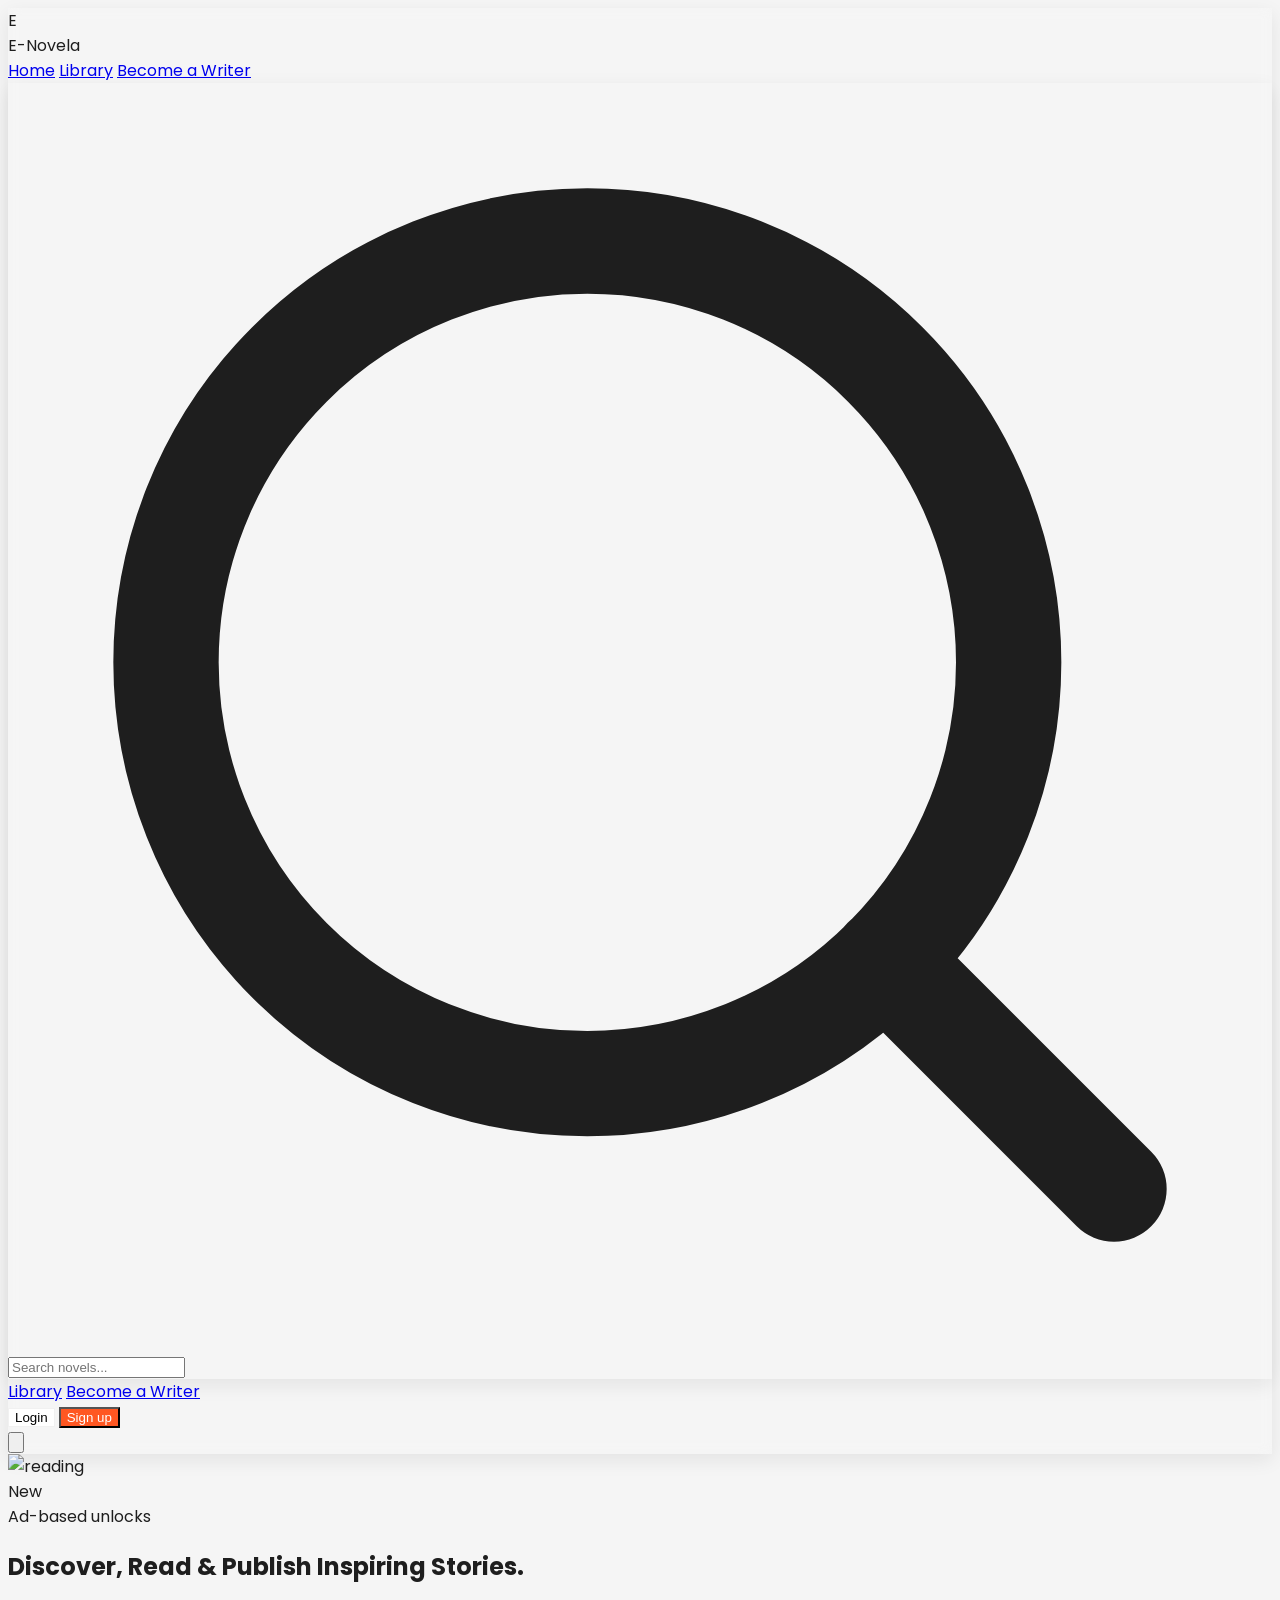
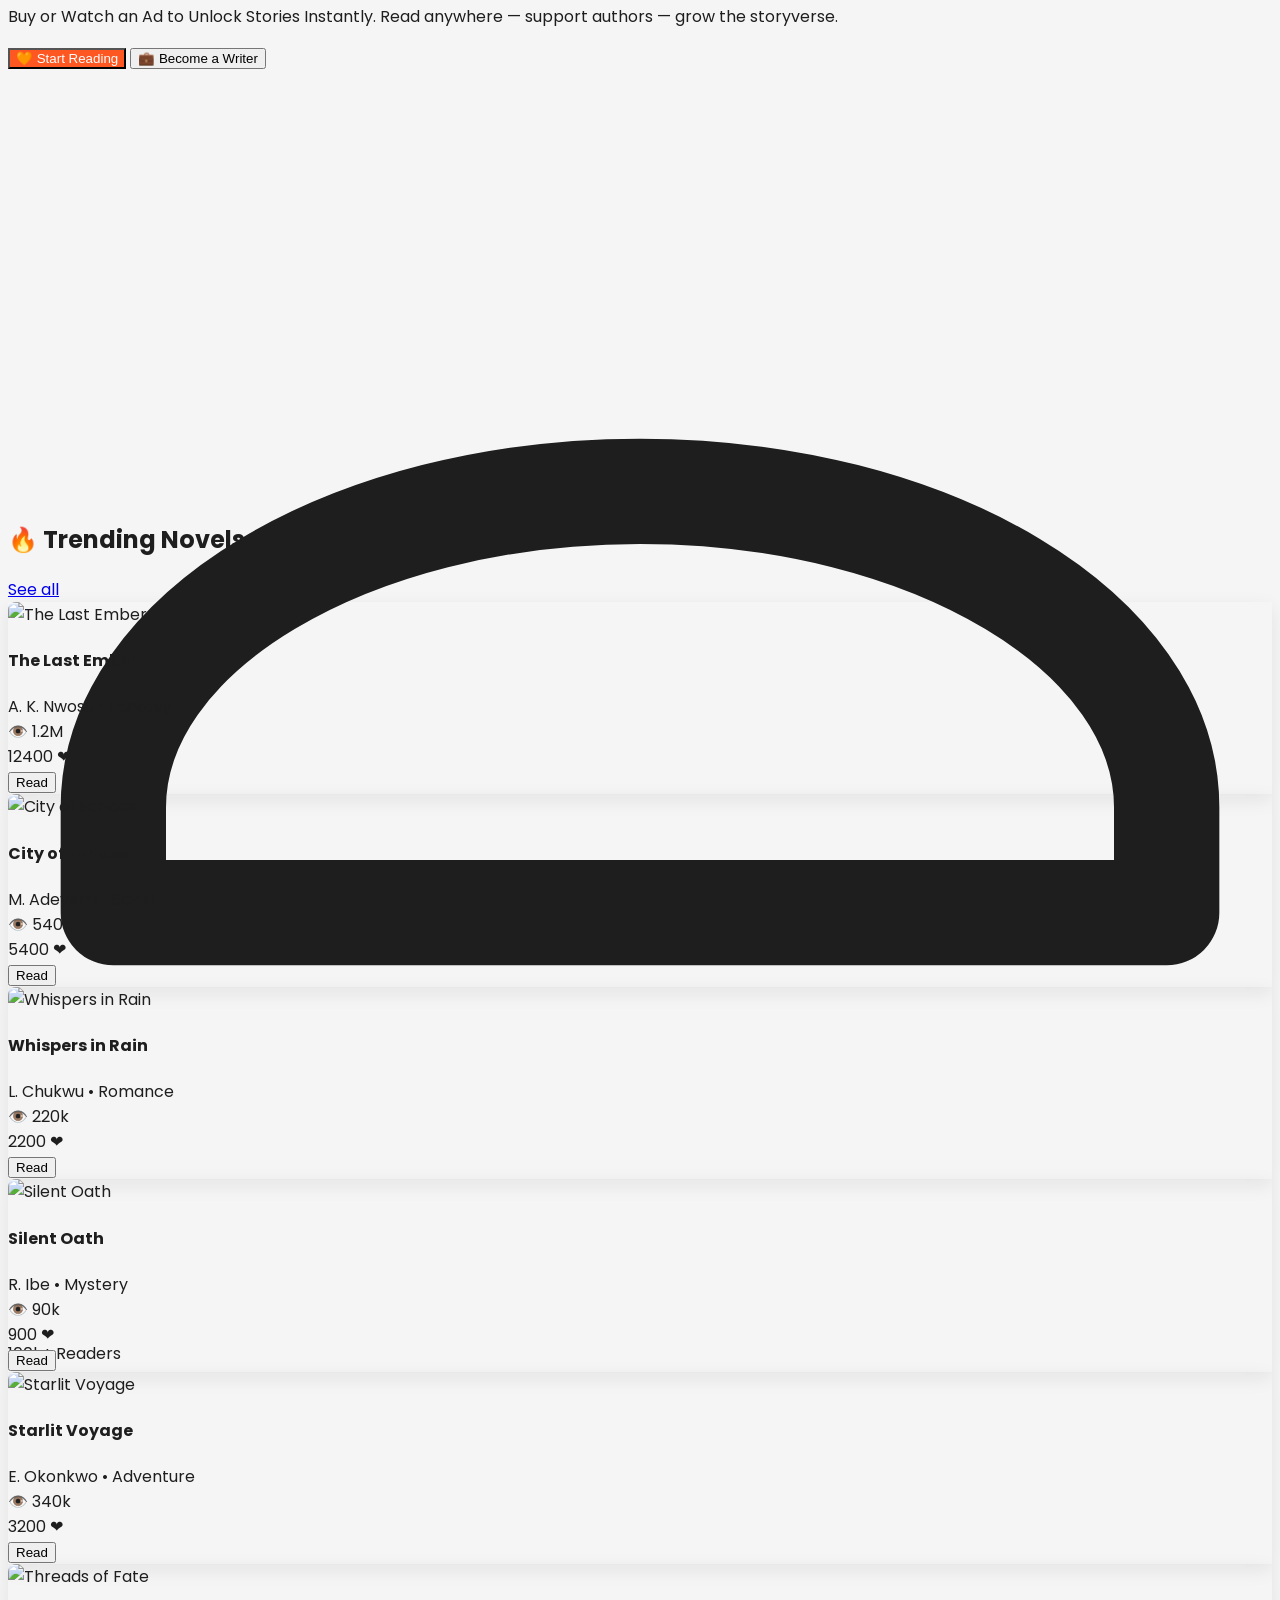
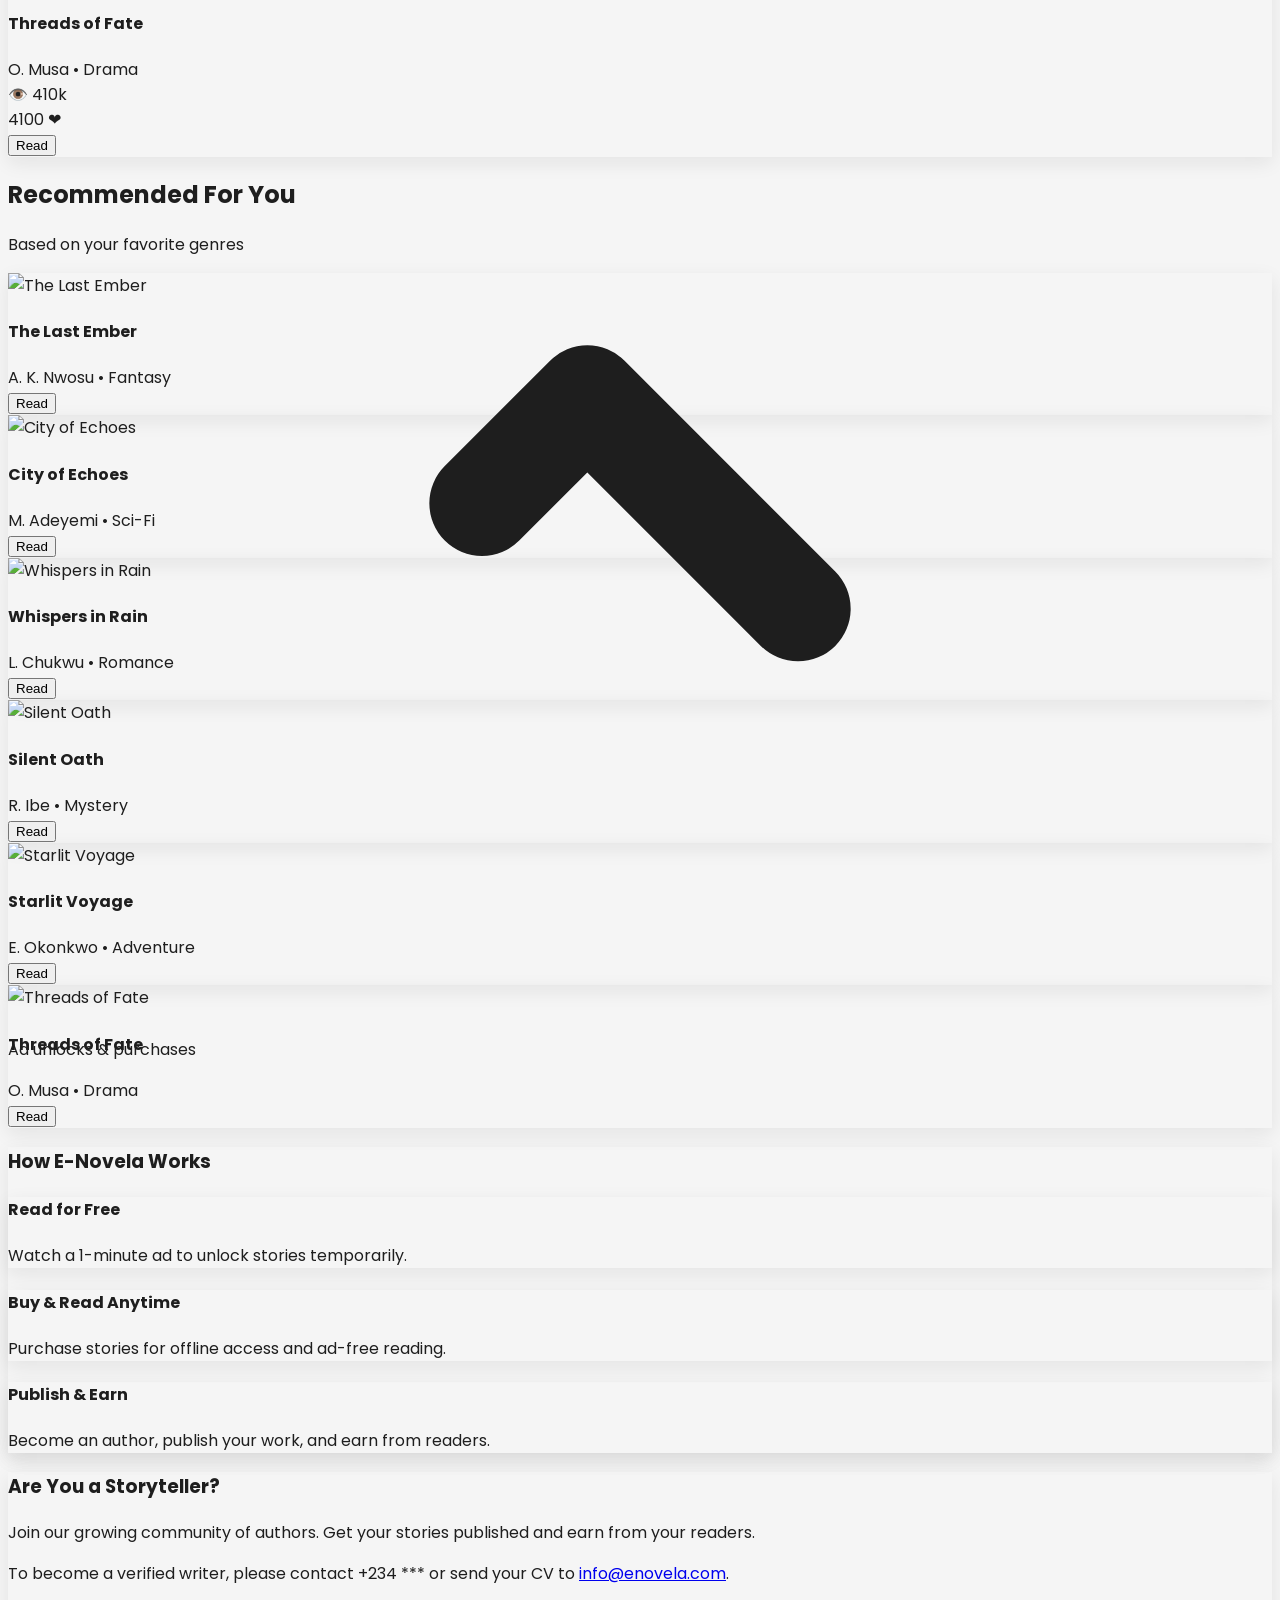
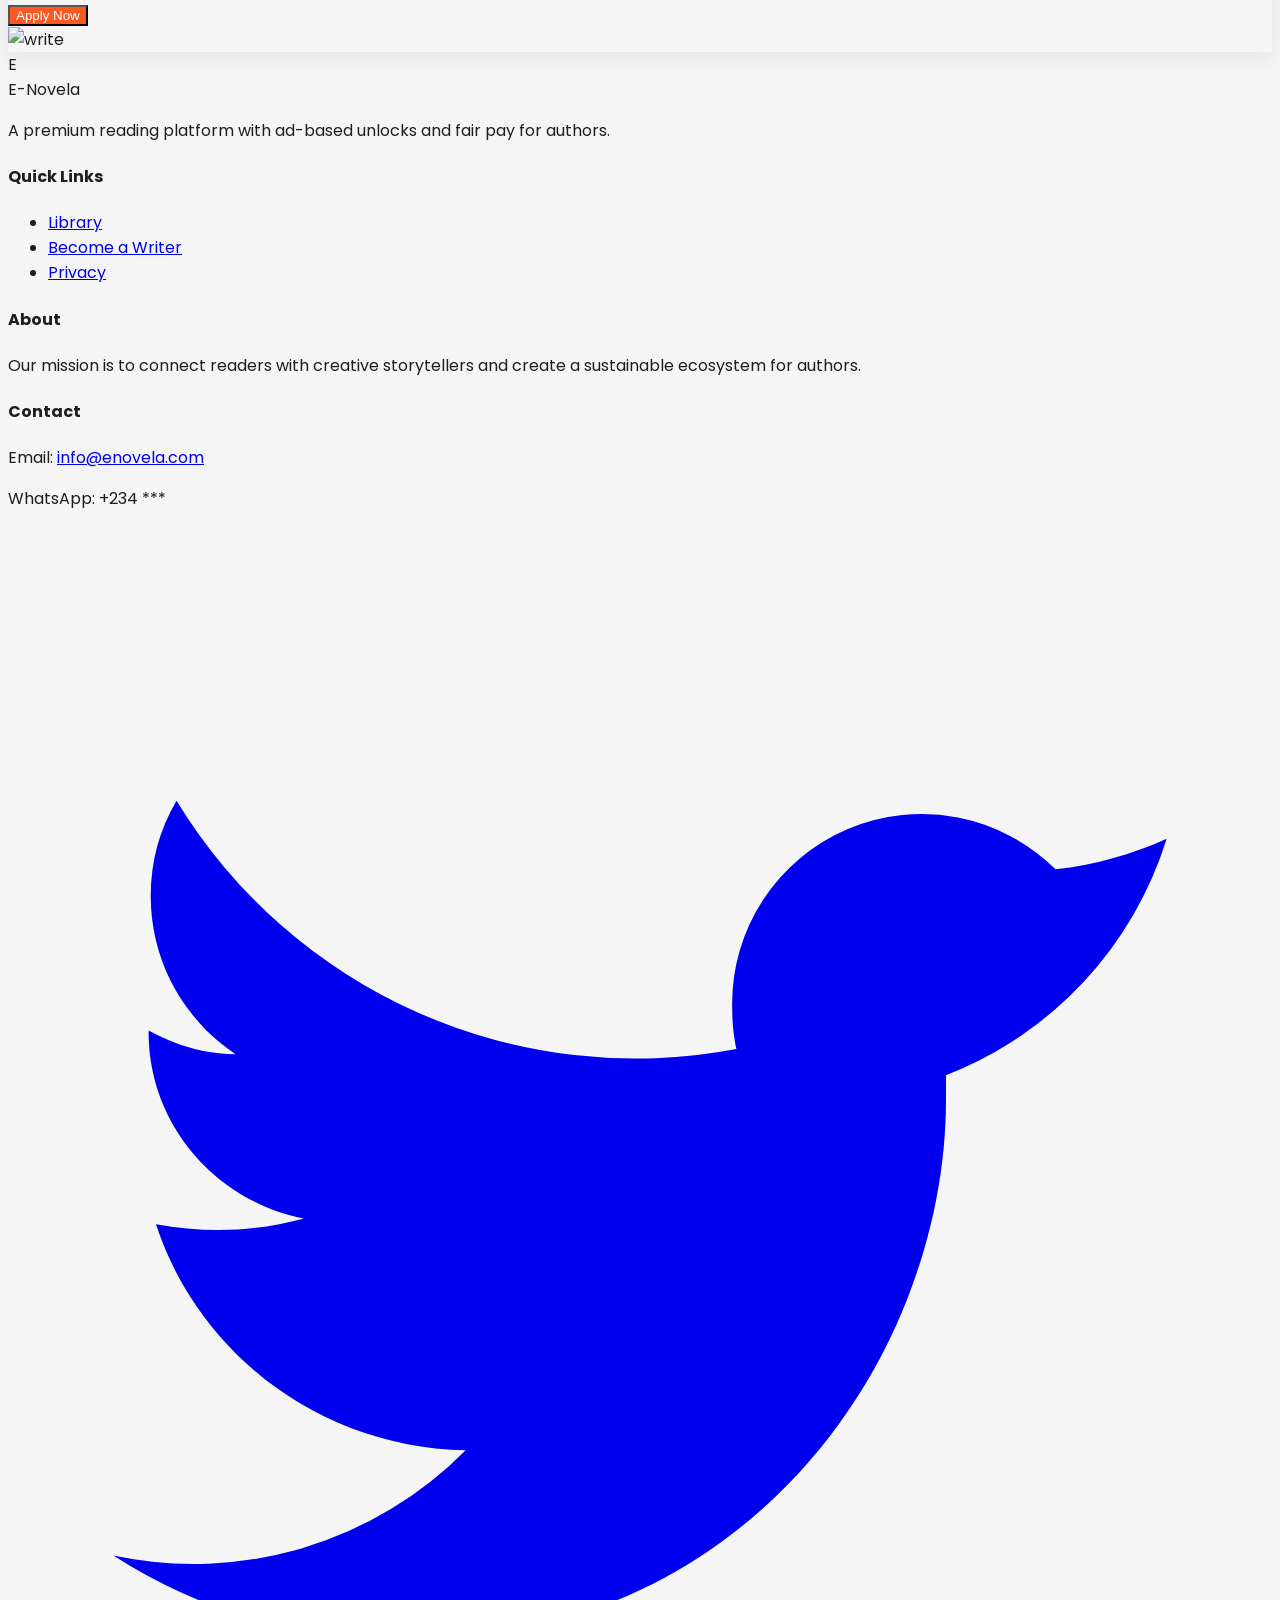
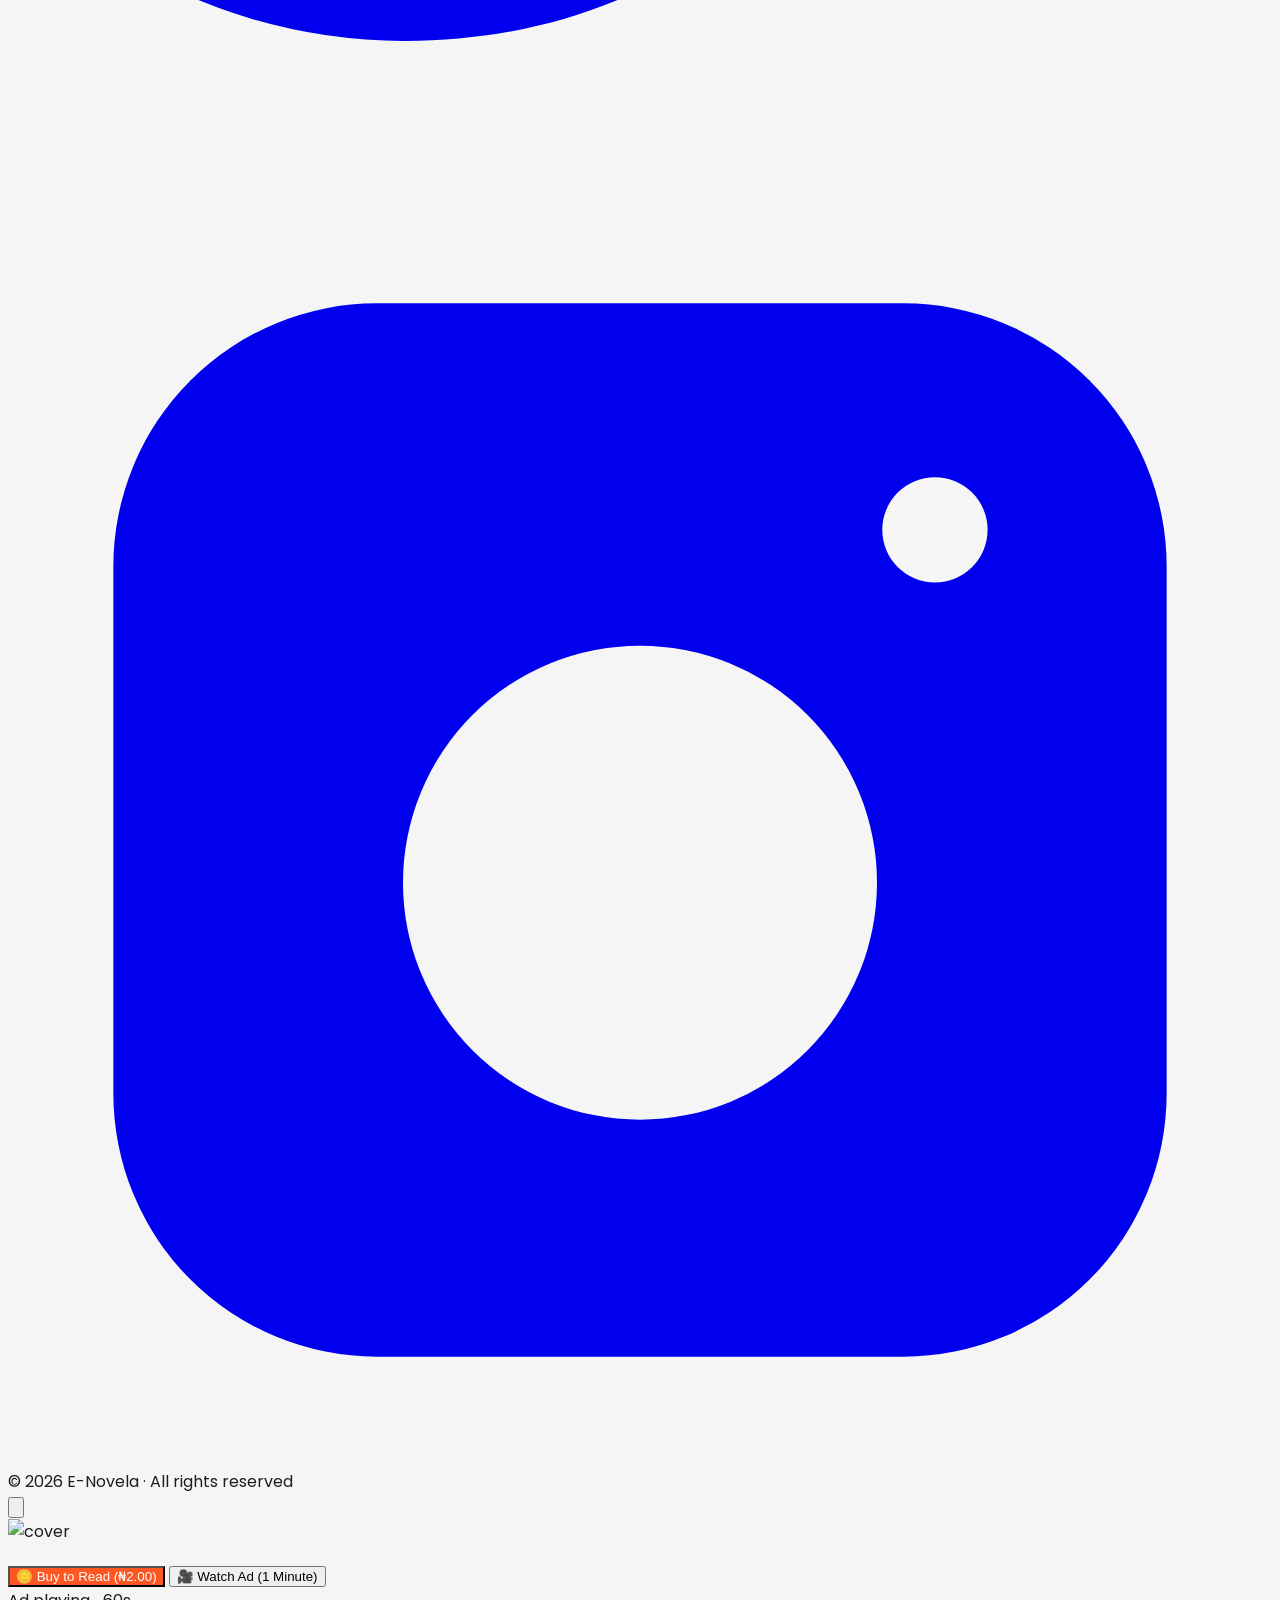
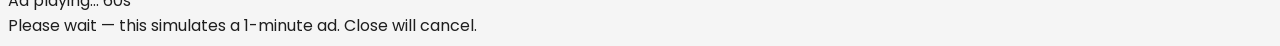
==== index.html @ 105d3e30 "Add files via upload" ====
<!doctype html>
<html lang="en">
<head>
  <meta charset="utf-8" />
  <meta name="viewport" content="width=device-width,initial-scale=1" />
  <title>E-Novela — Discover, Read & Publish Inspiring Stories</title>
  <link rel="stylesheet" href="styles.css">

  <!-- Google Fonts -->
  <link href="https://fonts.googleapis.com/css2?family=Poppins:wght@300;400;600;700&display=swap" rel="stylesheet">

  <!-- Tailwind CDN -->
  <script src="https://cdn.tailwindcss.com"></script>

</head>
<body class="antialiased">

  <!-- NAV -->
  <header class="fixed w-full z-40 top-0">
    <div class="max-w-7xl mx-auto px-4">
      <nav class="flex items-center justify-between py-4 nav-blur rounded-xl card-shadow px-4">
        <div class="flex items-center gap-3">
          <div class="flex items-center gap-2">
            <div class="w-10 h-10 rounded-md flex items-center justify-center bg-gradient-to-tr from-orange-400 to-orange-600 text-white font-bold">E</div>
            <div class="text-lg font-semibold">E-Novela</div>
          </div>
          <div class="hidden md:flex items-center ml-6 gap-4 text-sm text-slate-700">
            <a href="#home" class="hover:underline">Home</a>
            <a href="#library" class="hover:underline">Library</a>
            <a href="#become" class="hover:underline">Become a Writer</a>
          </div>
        </div>

        <div class="flex items-center gap-3">
          <!-- optional search -->
          <div class="hidden md:flex items-center gap-2 bg-white rounded-full px-3 py-1 border card-shadow">
            <svg xmlns="http://www.w3.org/2000/svg" class="h-4 w-4 text-slate-400" fill="none" viewBox="0 0 24 24" stroke="currentColor">
              <path stroke-linecap="round" stroke-linejoin="round" stroke-width="2" d="M21 21l-4.35-4.35M11 19a8 8 0 100-16 8 8 0 000 16z" />
            </svg>
            <input id="search" placeholder="Search novels..." class="outline-none text-sm" />
          </div>

          <div class="hidden md:flex items-center gap-3">
            <a href="#library" class="text-sm text-slate-600 hover:text-slate-800">Library</a>
            <a href="#become" class="text-sm text-slate-600 hover:text-slate-800">Become a Writer</a>
          </div>

          <div class="flex items-center gap-2">
            <button id="loginBtn" class="px-4 py-2 rounded-full btn-outline text-sm hidden md:inline">Login</button>
            <button id="signupBtn" class="px-4 py-2 rounded-full btn-primary text-sm">Sign up</button>
          </div>

          <!-- mobile menu -->
          <button id="mobileMenuBtn" class="md:hidden p-2">
            <svg xmlns="http://www.w3.org/2000/svg" class="h-6 w-6 text-slate-700" fill="none" viewBox="0 0 24 24" stroke="currentColor">
              <path stroke-linecap="round" stroke-linejoin="round" stroke-width="2" d="M4 8h16M4 16h16" />
            </svg>
          </button>
        </div>
      </nav>
    </div>
  </header>

  <main id="home" class="pt-28">

    <!-- HERO -->
    <section class="hero-height relative overflow-hidden">
      <div class="absolute inset-0">
        <img src="https://images.unsplash.com/photo-1524995997946-a1c2e315a42f?q=80&w=1800&auto=format&fit=crop&ixlib=rb-4.0.3&s=2b0c69e85348d6f8d75b1b2b0adbb6f9" alt="reading" class="w-full h-full object-cover brightness-75" />
      </div>

      <div class="relative z-10 max-w-7xl mx-auto px-6 h-full flex items-center">
        <div class="max-w-3xl text-white">
          <div class="inline-flex items-center gap-3 bg-white/10 px-3 py-1 rounded-full mb-4">
            <span class="text-sm">New</span>
            <div class="h-1 w-1 bg-white rounded-full"></div>
            <span class="text-sm">Ad-based unlocks</span>
          </div>

          <h1 class="text-3xl md:text-5xl font-extrabold leading-tight">Discover, Read & Publish Inspiring Stories.</h1>
          <p class="mt-4 text-lg max-w-xl">Buy or Watch an Ad to Unlock Stories Instantly. Read anywhere — support authors — grow the storyverse.</p>

          <div class="mt-6 flex gap-3 flex-wrap">
            <button id="startReading" class="px-5 py-3 rounded-full btn-primary text-sm shadow hover:scale-[1.02] transition">🧡 Start Reading</button>
            <button onclick="location.href='#become'" class="px-5 py-3 rounded-full border border-white/20 text-sm hover-purple transition">💼 Become a Writer</button>
          </div>

          <div class="mt-6 grid grid-cols-2 gap-3 text-sm">
            <div class="flex items-center gap-2"><svg xmlns="http://www.w3.org/2000/svg" class="h-5 w-5" fill="none" viewBox="0 0 24 24" stroke="currentColor"><path stroke-linecap="round" stroke-linejoin="round" stroke-width="2" d="M12 8c5.523 0 10 2.686 10 6v2H2v-2c0-3.314 4.477-6 10-6z" /></svg> 100k+ Readers</div>
            <div class="flex items-center gap-2"><svg xmlns="http://www.w3.org/2000/svg" class="h-5 w-5" fill="none" viewBox="0 0 24 24" stroke="currentColor"><path stroke-linecap="round" stroke-linejoin="round" stroke-width="2" d="M9 14l2-2 4 4" /></svg> Ad unlocks & purchases</div>
          </div>
        </div>
      </div>
    </section>

    <!-- TRENDING -->
    <section id="library" class="max-w-7xl mx-auto px-6 mt-12">
      <div class="flex items-center justify-between mb-4">
        <h2 class="text-xl font-semibold">🔥 Trending Novels</h2>
        <a href="#library" class="text-sm text-slate-600">See all</a>
      </div>

      <div id="trendingRow" class="flex gap-4 overflow-x-auto thin-scroll py-2">
        <!-- cards injected by JS -->
      </div>
    </section>

    <!-- RECOMMENDED -->
    <section class="max-w-7xl mx-auto px-6 mt-12">
      <div class="flex items-center justify-between mb-4">
        <h2 class="text-xl font-semibold">Recommended For You</h2>
        <p class="text-sm text-slate-500">Based on your favorite genres</p>
      </div>

      <div id="recommendedGrid" class="grid grid-cols-1 sm:grid-cols-2 md:grid-cols-3 gap-6">
        <!-- injected by JS -->
      </div>
    </section>

    <!-- HOW IT WORKS -->
    <section class="max-w-7xl mx-auto px-6 mt-12">
      <div class="bg-white rounded-2xl p-6 card-shadow">
        <h3 class="text-2xl font-semibold">How E-Novela Works</h3>
        <div class="mt-6 grid grid-cols-1 md:grid-cols-3 gap-4">
          <div class="p-4 rounded-xl border card-shadow">
            <h4 class="font-semibold">Read for Free</h4>
            <p class="text-sm mt-2">Watch a 1-minute ad to unlock stories temporarily.</p>
          </div>
          <div class="p-4 rounded-xl border card-shadow">
            <h4 class="font-semibold">Buy & Read Anytime</h4>
            <p class="text-sm mt-2">Purchase stories for offline access and ad-free reading.</p>
          </div>
          <div class="p-4 rounded-xl border card-shadow">
            <h4 class="font-semibold">Publish & Earn</h4>
            <p class="text-sm mt-2">Become an author, publish your work, and earn from readers.</p>
          </div>
        </div>
      </div>
    </section>

    <!-- BECOME A WRITER -->
    <section id="become" class="max-w-7xl mx-auto px-6 mt-12 mb-16">
      <div class="bg-gradient-to-r from-white to-white rounded-2xl p-6 card-shadow flex flex-col md:flex-row items-center gap-6 justify-between">
        <div class="max-w-xl">
          <h3 class="text-2xl font-semibold">Are You a Storyteller?</h3>
          <p class="mt-3 text-slate-600">Join our growing community of authors. Get your stories published and earn from your readers.</p>
          <p class="mt-3 text-sm text-slate-500">To become a verified writer, please contact +234 *** or send your CV to <a href="mailto:info@enovela.com" class="text-slate-700 underline">info@enovela.com</a>.</p>
          <div class="mt-4">
            <button id="applyNow" class="px-5 py-3 rounded-full btn-primary">Apply Now</button>
          </div>
        </div>

        <div class="w-full md:w-1/3">
          <img src="https://images.unsplash.com/photo-1519681393784-d120267933ba?q=80&w=800&auto=format&fit=crop&ixlib=rb-4.0.3&s=03f52bd9a5f0f4cfa3d5e0b4ee3a3fbe" alt="write" class="w-full rounded-xl object-cover h-48"/>
        </div>
      </div>
    </section>

  </main>

  <!-- FOOTER -->
  <footer class="bg-[var(--dark)] text-white">
    <div class="max-w-7xl mx-auto px-6 py-10 grid grid-cols-1 md:grid-cols-4 gap-6">
      <div>
        <div class="flex items-center gap-3 mb-3">
          <div class="w-10 h-10 rounded-md flex items-center justify-center bg-gradient-to-tr from-orange-400 to-orange-600 text-white font-bold">E</div>
          <div class="text-lg font-semibold">E-Novela</div>
        </div>
        <p class="text-sm text-slate-300">A premium reading platform with ad-based unlocks and fair pay for authors.</p>
      </div>

      <div>
        <h4 class="font-semibold mb-2">Quick Links</h4>
        <ul class="text-sm text-slate-300 space-y-1">
          <li><a href="#library" class="hover:underline">Library</a></li>
          <li><a href="#become" class="hover:underline">Become a Writer</a></li>
          <li><a href="#" class="hover:underline">Privacy</a></li>
        </ul>
      </div>

      <div>
        <h4 class="font-semibold mb-2">About</h4>
        <p class="text-sm text-slate-300">Our mission is to connect readers with creative storytellers and create a sustainable ecosystem for authors.</p>
      </div>

      <div>
        <h4 class="font-semibold mb-2">Contact</h4>
        <p class="text-sm text-slate-300">Email: <a href="mailto:info@enovela.com" class="underline">info@enovela.com</a></p>
        <p class="text-sm text-slate-300 mt-2">WhatsApp: +234 ***</p>
        <div class="mt-3 flex gap-3">
          <a class="p-2 rounded-md bg-white/10" href="#" title="Twitter">
            <svg xmlns="http://www.w3.org/2000/svg" class="h-4 w-4" viewBox="0 0 24 24" fill="currentColor"><path d="M22 5.92c-.66.3-1.37.5-2.11.58a3.6 3.6 0 0 0-6.14 2.6c0 .28.02.55.08.81A10.2 10.2 0 0 1 3.2 5.2a3.55 3.55 0 0 0-.49 1.81c0 1.25.64 2.35 1.61 3-.6 0-1.16-.18-1.65-.45v.04c0 1.74 1.27 3.2 2.95 3.53-.52.14-1.06.22-1.62.22-.4 0-.8-.04-1.19-.11.8 2.45 3.12 4.24 5.88 4.29A7.27 7.27 0 0 1 2 19.53a10.2 10.2 0 0 0 5.53 1.62c6.64 0 10.28-5.5 10.28-10.27v-.47A7.07 7.07 0 0 0 22 5.92z"/></svg>
          </a>
          <a class="p-2 rounded-md bg-white/10" href="#" title="Instagram">
            <svg xmlns="http://www.w3.org/2000/svg" class="h-4 w-4" viewBox="0 0 24 24" fill="currentColor"><path d="M7 2h10a5 5 0 0 1 5 5v10a5 5 0 0 1-5 5H7a5 5 0 0 1-5-5V7a5 5 0 0 1 5-5zm5 6.5A4.5 4.5 0 1 0 16.5 13 4.5 4.5 0 0 0 12 8.5zm5.6-3.2a1 1 0 1 0 1 1 1 1 0 0 0-1-1z"/></svg>
          </a>
        </div>
      </div>
    </div>

    <div class="border-t border-white/10 py-4 text-center text-sm text-slate-400">© <span id="year"></span> E-Novela · All rights reserved</div>
  </footer>

  <!-- BOOK MODAL -->
  <div id="bookModal" class="fixed inset-0 hidden z-50 items-center justify-center bg-black/50">
    <div class="bg-white rounded-2xl w-full max-w-2xl p-6 relative">
      <button id="closeModal" class="absolute right-4 top-4 p-2 rounded-md hover:bg-slate-100">
        <svg xmlns="http://www.w3.org/2000/svg" class="h-5 w-5 text-slate-600" viewBox="0 0 20 20" fill="currentColor"><path fill-rule="evenodd" d="M10 8.586L4.293 2.879 2.879 4.293 8.586 10l-5.707 5.707 1.414 1.414L10 11.414l5.707 5.707 1.414-1.414L11.414 10l5.707-5.707-1.414-1.414L10 8.586z" clip-rule="evenodd"/></svg>
      </button>

      <div class="flex gap-6 items-start">
        <img id="modalCover" src="" alt="cover" class="w-36 h-52 rounded-lg object-cover shadow" />
        <div class="flex-1">
          <h3 id="modalTitle" class="text-xl font-semibold"></h3>
          <p id="modalAuthor" class="text-sm text-slate-500 mt-1"></p>

          <div class="mt-4 flex gap-3">
            <button id="buyBtn" class="px-4 py-2 rounded-full btn-primary">🪙 Buy to Read (₦2.00)</button>
            <button id="watchBtn" class="px-4 py-2 rounded-full border hover:scale-[1.02]">🎥 Watch Ad (1 Minute)</button>
          </div>

          <div id="modalStatus" class="mt-4 text-sm text-slate-600"></div>

          <!-- ad simulator -->
          <div id="adSimulator" class="mt-4 hidden">
            <div class="text-sm mb-2">Ad playing... <span id="adSeconds">60</span>s</div>
            <div class="w-full bg-slate-100 rounded-full h-3 overflow-hidden">
              <div id="adProgress" class="h-3 rounded-full" style="background: linear-gradient(90deg,var(--orange),var(--purple)); width: 0%"></div>
            </div>
            <div class="mt-3 text-sm text-slate-500">Please wait — this simulates a 1-minute ad. Close will cancel.</div>
          </div>

        </div>
      </div>
    </div>
  </div>

  <!-- TOAST -->
  <div id="toast" class="fixed bottom-6 right-6 hidden bg-white rounded-lg px-4 py-3 card-shadow">
    <div id="toastMsg" class="text-sm"></div>
  </div>

<script>
  // ---------- sample book data ----------
  const books = [
    { id: 'b1', title: 'The Last Ember', author: 'A. K. Nwosu', genre: 'Fantasy', views: '1.2M', likes: 12400, cover: 'https://images.unsplash.com/photo-1529336953124-7463b36f9f63?q=80&w=800&auto=format&fit=crop&ixlib=rb-4.0.3&s=2f7f4f6e9d2f7b2f733f0a4fd3f5c6b3' },
    { id: 'b2', title: 'City of Echoes', author: 'M. Adeyemi', genre: 'Sci-Fi', views: '540k', likes: 5400, cover: 'https://images.unsplash.com/photo-1512820790803-83ca734da794?q=80&w=800&auto=format&fit=crop&ixlib=rb-4.0.3&s=3f1bd2dd9a4b8b4dffb7c9d265b2b8a2' },
    { id: 'b3', title: 'Whispers in Rain', author: 'L. Chukwu', genre: 'Romance', views: '220k', likes: 2200, cover: 'https://images.unsplash.com/photo-1517976487492-5750f3195933?q=80&w=800&auto=format&fit=crop&ixlib=rb-4.0.3&s=7a24f3f4c2b4b3f7b4a4a2f4f6f2a5b6' },
    { id: 'b4', title: 'Silent Oath', author: 'R. Ibe', genre: 'Mystery', views: '90k', likes: 900, cover: 'https://images.unsplash.com/photo-1507842217343-583bb7270b66?q=80&w=800&auto=format&fit=crop&ixlib=rb-4.0.3&s=8b4d4f6f6d4e4c3b4a2a1b0a4d3c2b1' },
    { id: 'b5', title: 'Starlit Voyage', author: 'E. Okonkwo', genre: 'Adventure', views: '340k', likes: 3200, cover: 'https://images.unsplash.com/photo-1473186505569-9c61870c11f9?q=80&w=800&auto=format&fit=crop&ixlib=rb-4.0.3&s=6c2d2f6a3e2f4b3a6b5c4d3e2f1a0b9c' },
    { id: 'b6', title: 'Threads of Fate', author: 'O. Musa', genre: 'Drama', views: '410k', likes: 4100, cover: 'https://images.unsplash.com/photo-1520975914461-3a1a2f2d7d0d?q=80&w=800&auto=format&fit=crop&ixlib=rb-4.0.3&s=4b7c6d5e3f2a1b0c9e8d7c6b5a4c3e2' }
  ];

  // ---------- utilities ----------
  function el(id){ return document.getElementById(id) }
  function showToast(msg, timeout=3000){
    const t = el('toast'), m = el('toastMsg');
    m.textContent = msg; t.classList.remove('hidden');
    setTimeout(()=> t.classList.add('hidden'), timeout);
  }

  // ---------- render UI ----------
  function createBookCard(book){
    const card = document.createElement('div');
    card.className = 'min-w-[240px] bg-white rounded-2xl p-3 card-shadow flex gap-3 items-start hover:scale-[1.02] transition';
    card.innerHTML = `
      <img class="book-cover shadow-sm" src="${book.cover}" alt="${book.title}">
      <div class="flex-1">
        <div class="flex items-start justify-between">
          <div>
            <h4 class="font-semibold">${book.title}</h4>
            <div class="text-xs text-slate-500">${book.author} • ${book.genre}</div>
          </div>
          <div class="text-right text-xs text-slate-500">
            <div>👁️ ${book.views}</div>
            <div class="mt-2">${book.likes} ❤</div>
          </div>
        </div>

        <div class="mt-3 flex items-center gap-2">
          <button data-id="${book.id}" class="readBtn px-3 py-1 rounded-full border text-sm hover:bg-[var(--purple)] hover:text-white transition">Read</button>
          <div id="status-${book.id}" class="text-sm text-slate-500"></div>
        </div>
      </div>
    `;
    return card;
  }

  function createGridCard(book){
    const card = document.createElement('div');
    card.className = 'bg-white rounded-2xl p-4 card-shadow hover:shadow-xl transition';
    card.innerHTML = `
      <div class="flex gap-4">
        <img class="w-20 h-28 rounded-lg object-cover" src="${book.cover}" alt="${book.title}">
        <div class="flex-1">
          <h4 class="font-semibold leading-tight">${book.title}</h4>
          <div class="text-sm text-slate-500 mt-1">${book.author} • ${book.genre}</div>
          <div class="mt-3 flex items-center gap-3">
            <button data-id="${book.id}" class="readBtnSmall px-3 py-1 rounded-full border text-sm hover:bg-[var(--purple)] hover:text-white transition">Read</button>
            <div id="status-grid-${book.id}" class="text-sm text-slate-500"></div>
          </div>
        </div>
      </div>
    `;
    return card;
  }

  function renderBooks(){
    const trending = el('trendingRow');
    trending.innerHTML = '';
    books.slice(0,6).forEach(b => trending.appendChild(createBookCard(b)));

    const grid = el('recommendedGrid');
    grid.innerHTML = '';
    books.slice(0,6).forEach(b => grid.appendChild(createGridCard(b)));

    // attach event listeners
    document.querySelectorAll('.readBtn').forEach(btn => {
      btn.addEventListener('click', ()=> openBookModal(btn.dataset.id));
    });
    document.querySelectorAll('.readBtnSmall').forEach(btn => {
      btn.addEventListener('click', ()=> openBookModal(btn.dataset.id));
    });

    updateAllStatuses();
  }

  // ---------- localStorage unlock logic ----------
  const STORAGE_KEY = 'enovela_unlocked_books';
  function getUnlocked(){
    try{
      const raw = localStorage.getItem(STORAGE_KEY);
      if(!raw) return {};
      return JSON.parse(raw);
    }catch(e){ return {}; }
  }
  function saveUnlocked(obj){
    localStorage.setItem(STORAGE_KEY, JSON.stringify(obj));
  }
  function unlockBook(id, durationSeconds = 3600){
    const map = getUnlocked();
    const expiresAt = Date.now() + durationSeconds*1000;
    map[id] = { unlockedAt: Date.now(), expiresAt };
    saveUnlocked(map);
    updateAllStatuses();
  }
  function isUnlocked(id){
    const map = getUnlocked();
    if(!map[id]) return false;
    if(Date.now() > map[id].expiresAt){
      // expired, remove
      delete map[id]; saveUnlocked(map); return false;
    }
    return true;
  }
  function timeLeft(id){
    const map = getUnlocked();
    if(!map[id]) return 0;
    return Math.max(0, Math.round((map[id].expiresAt - Date.now())/1000));
  }

  function updateStatusFor(id){
    const s = isUnlocked(id);
    const statusEl = el('status-'+id);
    const statusGrid = el('status-grid-'+id);
    const modalStatus = el('modalStatus');

    if(statusEl) statusEl.innerHTML = s ? `<span class="text-xs text-[var(--green)] font-medium">Unlocked · ${formatSeconds(timeLeft(id))} left</span>` : '';
    if(statusGrid) statusGrid.innerHTML = s ? `<span class="text-xs text-[var(--green)] font-medium">Unlocked · ${formatSeconds(timeLeft(id))} left</span>` : '';
    if(modalStatus && modalStatus.dataset && modalStatus.dataset.for === id){
      modalStatus.innerHTML = s ? `<span class="text-sm text-[var(--green)]">✅ Book unlocked · ${formatSeconds(timeLeft(id))} left</span>` : '';
    }
  }
  function updateAllStatuses(){
    books.forEach(b => updateStatusFor(b.id));
  }
  function formatSeconds(sec){
    if(sec <= 0) return 'expired';
    const h = Math.floor(sec/3600), m = Math.floor((sec%3600)/60), s = sec%60;
    if(h>0) return `${h}h ${m}m`;
    if(m>0) return `${m}m ${s}s`;
    return `${s}s`;
  }

  // ---------- modal & ad logic ----------
  let activeBookId = null;
  let adInterval = null;
  function openBookModal(bookId){
    activeBookId = bookId;
    const book = books.find(b => b.id === bookId);
    if(!book) return;

    el('modalCover').src = book.cover;
    el('modalTitle').textContent = book.title;
    el('modalAuthor').textContent = 'By ' + book.author;
    el('modalStatus').dataset.for = bookId;
    el('modalStatus').textContent = '';

    // show buy/watch buttons
    el('buyBtn').disabled = false;
    el('watchBtn').disabled = false;
    el('adSimulator').classList.add('hidden');

    el('bookModal').classList.remove('hidden');
  }

  function closeBookModal(){
    el('bookModal').classList.add('hidden');
    stopAd();
  }

  el('closeModal').addEventListener('click', closeBookModal);
  el('bookModal').addEventListener('click', (e)=>{
    if(e.target === el('bookModal')) closeBookModal();
  });

  // BUY (simulate immediate purchase)
  el('buyBtn').addEventListener('click', ()=>{
    if(!activeBookId) return;
    // simulate purchase flow
    unlockBook(activeBookId, 24*3600); // buy -> unlock for 24 hours
    el('modalStatus').innerHTML = `<span class="text-[var(--green)]">✅ Purchased! Book unlocked for 24 hours.</span>`;
    showToast('Purchase successful — book unlocked for 24 hours');
    updateAllStatuses();
  });

  // WATCH AD
  el('watchBtn').addEventListener('click', ()=>{
    if(!activeBookId) return;
    startAd(60);
  });

  function startAd(seconds){
    el('adSimulator').classList.remove('hidden');
    el('adSeconds').textContent = seconds;
    el('adProgress').style.width = '0%';

    let left = seconds;
    const total = seconds;

    // disable buttons while ad is playing
    el('buyBtn').disabled = true;
    el('watchBtn').disabled = true;

    adInterval = setInterval(()=>{
      left--;
      const pct = Math.round(((total-left)/total)*100);
      el('adSeconds').textContent = left;
      el('adProgress').style.width = pct + '%';
      if(left <= 0){
        stopAd(true);
      }
    }, 1000);
  }

  function stopAd(completed = false){
    if(adInterval) { clearInterval(adInterval); adInterval = null; }
    el('adSimulator').classList.add('hidden');
    el('buyBtn').disabled = false;
    el('watchBtn').disabled = false;

    if(completed && activeBookId){
      unlockBook(activeBookId, 3600); // unlocked for 1 hour
      el('modalStatus').innerHTML = `<span class="text-[var(--green)]">✅ Ad watched! Book unlocked for 1 hour.</span>`;
      showToast('Ad watched — book unlocked for 1 hour');
      updateAllStatuses();
    }
  }

  // check expirations every 10s
  setInterval(updateAllStatuses, 10 * 1000);

  // ---------- startup ----------
  document.addEventListener('DOMContentLoaded', ()=>{
    renderBooks();
    el('year').textContent = new Date().getFullYear();

    // startReading -> smooth scroll to library
    el('startReading').addEventListener('click', ()=> document.querySelector('#library').scrollIntoView({behavior:'smooth'}));
    el('applyNow').addEventListener('click', ()=> {
      // simple modal simulation: open writer info (we already show contact in the section)
      showToast('Open your email client to apply: info@enovela.com');
      window.location.href = 'mailto:info@enovela.com';
    });

    // mobile menu button - simple
    el('mobileMenuBtn').addEventListener('click', ()=>{
      alert('Mobile menu — add navigation links here.');
    });

    // basic search hook (non-functional placeholder)
    el('search').addEventListener('input', (e)=>{
      const q = e.target.value.toLowerCase();
      // simple filter for demo
      document.querySelectorAll('#recommendedGrid > div, #trendingRow > div').forEach(card=>{
        card.style.display = (q === '' || card.innerText.toLowerCase().includes(q)) ? '' : 'none';
      });
    });

    // If a book is unlocked and user clicks Read while unlocked => open "reader" (simulate)
    document.body.addEventListener('click', (ev) => {
      const target = ev.target;
      if(target.matches('.readBtn, .readBtnSmall')){
        const id = target.dataset.id;
        if(isUnlocked(id)){
          // open reader simulation
          showToast('Opening reader — enjoy!');
          // Here you would route to the reader page; we'll simulate by opening a simple overlay
          openReaderPreview(id);
        }
      }
    });

  });

  // ---------- reader preview (simple) ----------
  function openReaderPreview(id){
    const book = books.find(b => b.id === id);
    if(!book) return;
    const reader = document.createElement('div');
    reader.className = 'fixed inset-0 z-60 bg-black/70 flex items-center justify-center p-6';
    reader.innerHTML = `
      <div class="bg-white w-full max-w-3xl p-6 rounded-xl relative">
        <button id="closeReader" class="absolute right-4 top-4 p-2">Close</button>
        <h2 class="text-xl font-semibold">${book.title}</h2>
        <p class="text-sm text-slate-500">By ${book.author} · <span class="text-[var(--green)]">Unlocked · ${formatSeconds(timeLeft(id))} left</span></p>
        <div class="mt-4 text-slate-700">
          <p><em>Reader preview — replace with your full reader UI.</em></p>
          <div class="mt-4 border rounded p-4 text-sm h-60 overflow-auto">Lorem ipsum dolor sit amet, consectetur adipiscing elit. Cras non placerat mi. Etiam non tellus sed magna facilisis aliquam. Suspendisse potenti. (This is a demo reading area.)</div>
        </div>
      </div>
    `;
    document.body.appendChild(reader);
    reader.querySelector('#closeReader').addEventListener('click', ()=> reader.remove());
  }
</script>

</body>
</html>
---- styles.css ----
:root{
      --orange: #FF5722;
      --dark: #1E1E1E;
      --light: #F5F5F5;
      --green: #4CAF50;
      --purple: #673AB7;
    }
    body { font-family: 'Poppins', system-ui, -apple-system, 'Segoe UI', Roboto, 'Helvetica Neue', Arial; background: var(--light); color: var(--dark); }
    .card-shadow { box-shadow: 0 6px 18px rgba(30,30,30,0.08); }
    .hover-purple:hover { background: var(--purple) !important; }
    .btn-primary { background: var(--orange); color: white; }
    .btn-primary:hover { background: #e64a16; }
    .btn-outline { border: 1px solid rgba(30,30,30,0.06); background: white; }
    .accent-green { color: var(--green); }
    .nav-blur { backdrop-filter: blur(6px); background: rgba(255,255,255,0.02); }
    /* small UI tweaks */
    .book-cover { min-width: 110px; height: 154px; object-fit: cover; border-radius: 8px; }
    @media (min-width: 768px){
      .hero-height { height: 72vh; }
    }
    @media (max-width: 767px){
      .hero-height { height: 58vh; }
    }
    /* thin scrollbar for horizontal carousels */
    .thin-scroll { scrollbar-width: thin; -ms-overflow-style: none; }
    .thin-scroll::-webkit-scrollbar { height: 8px; }
    .thin-scroll::-webkit-scrollbar-thumb { background: rgba(0,0,0,0.12); border-radius: 999px; }
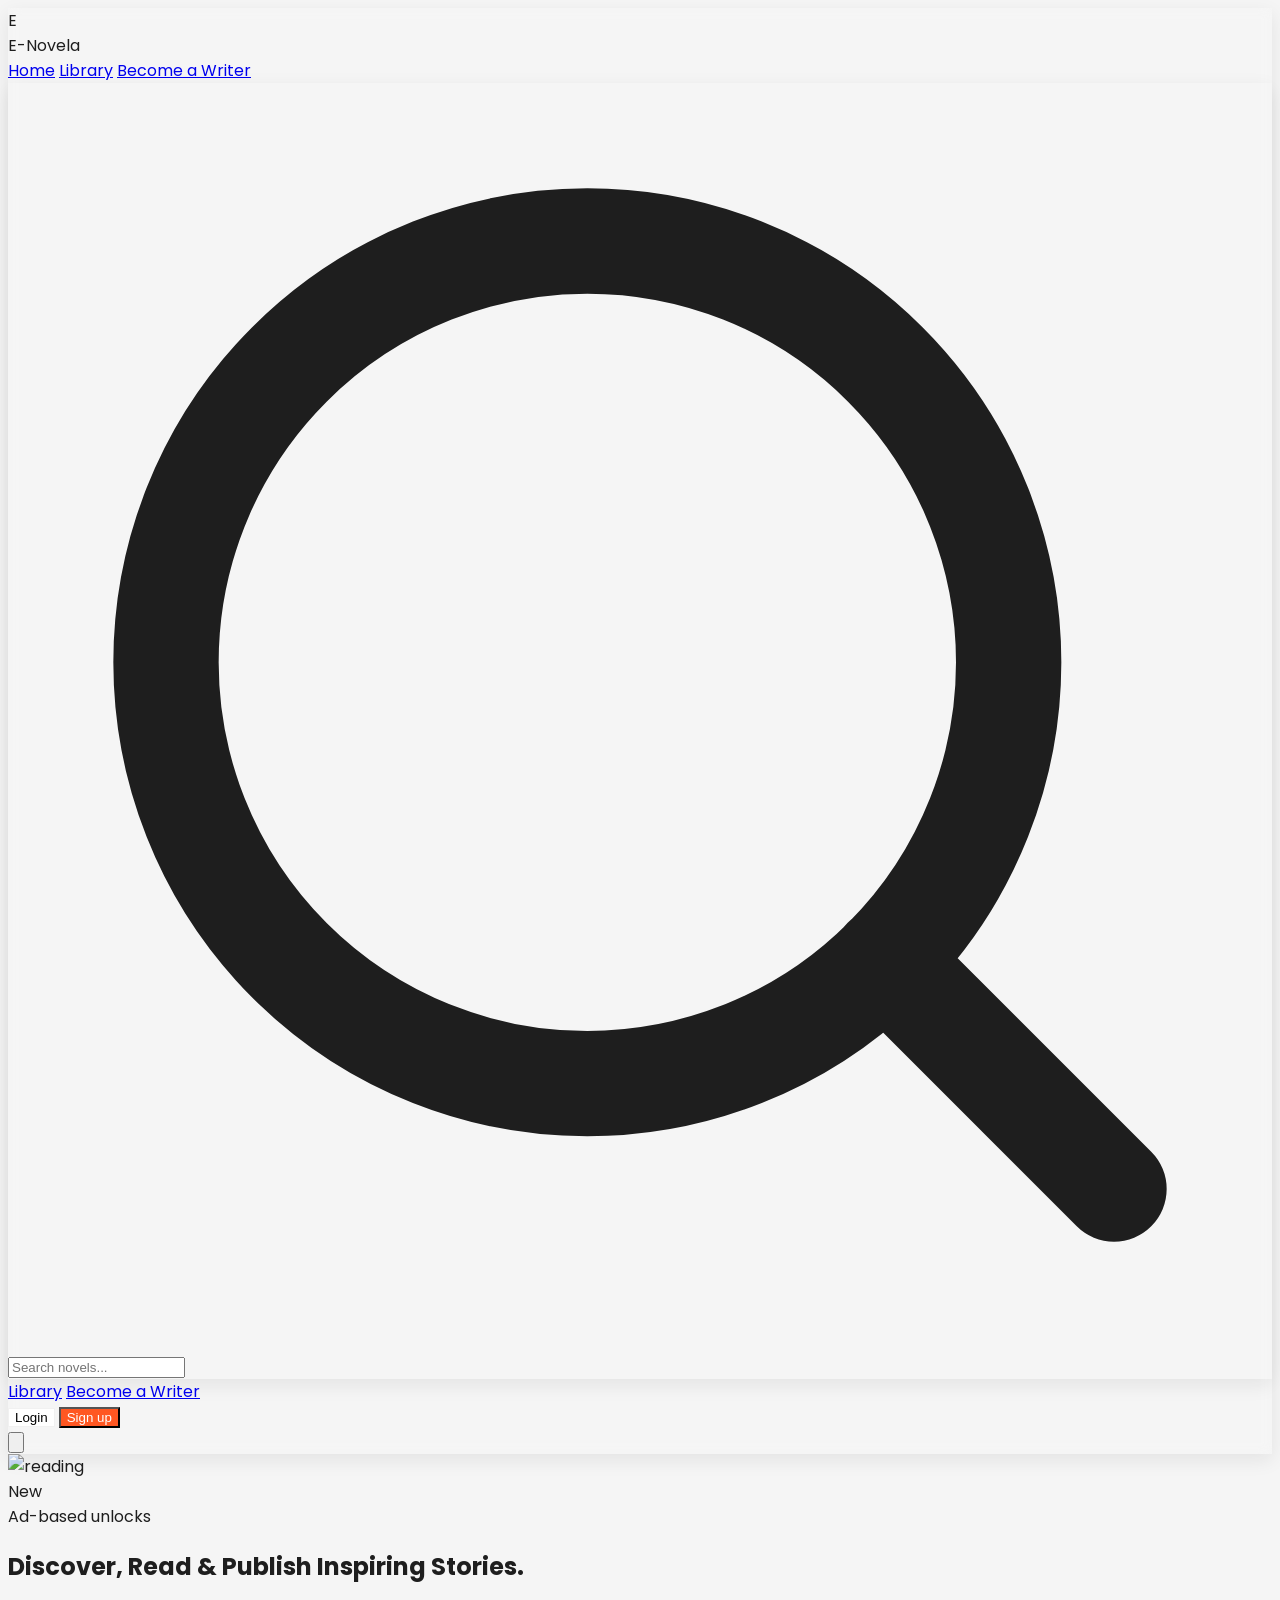
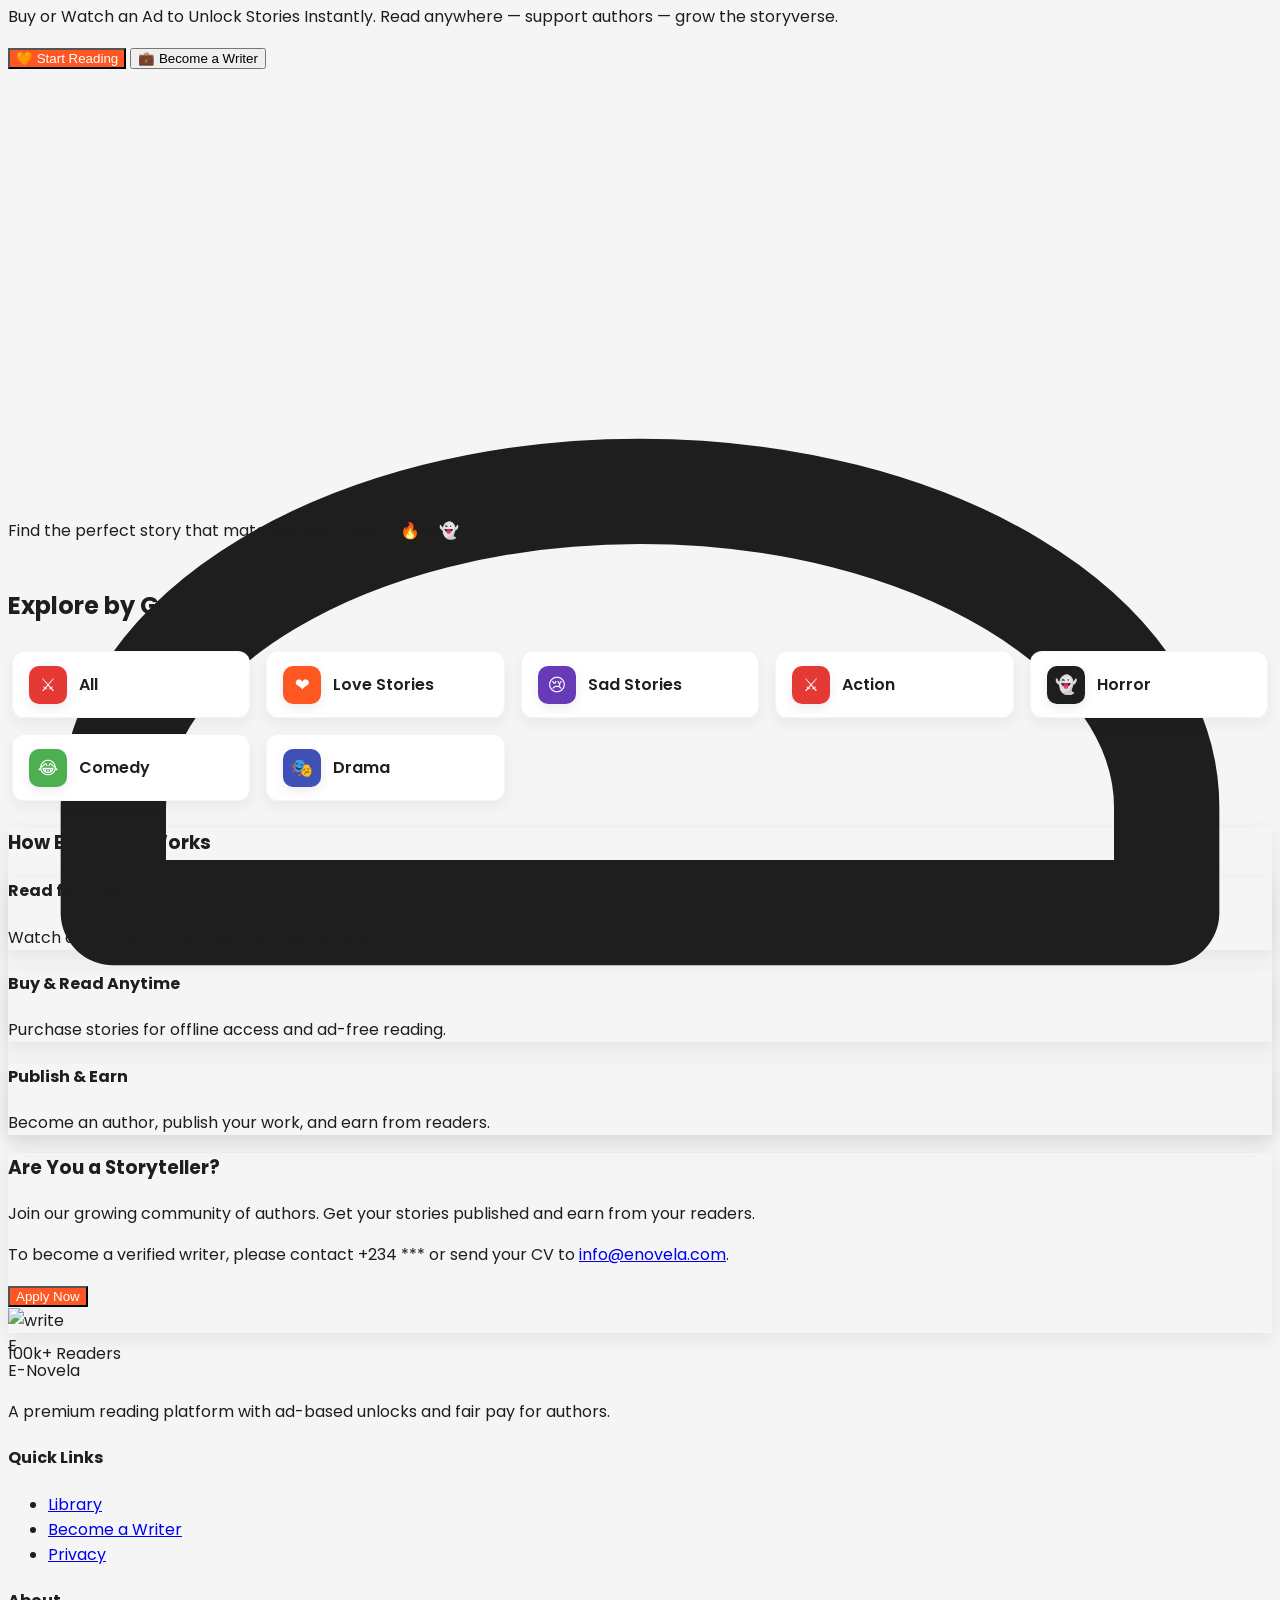
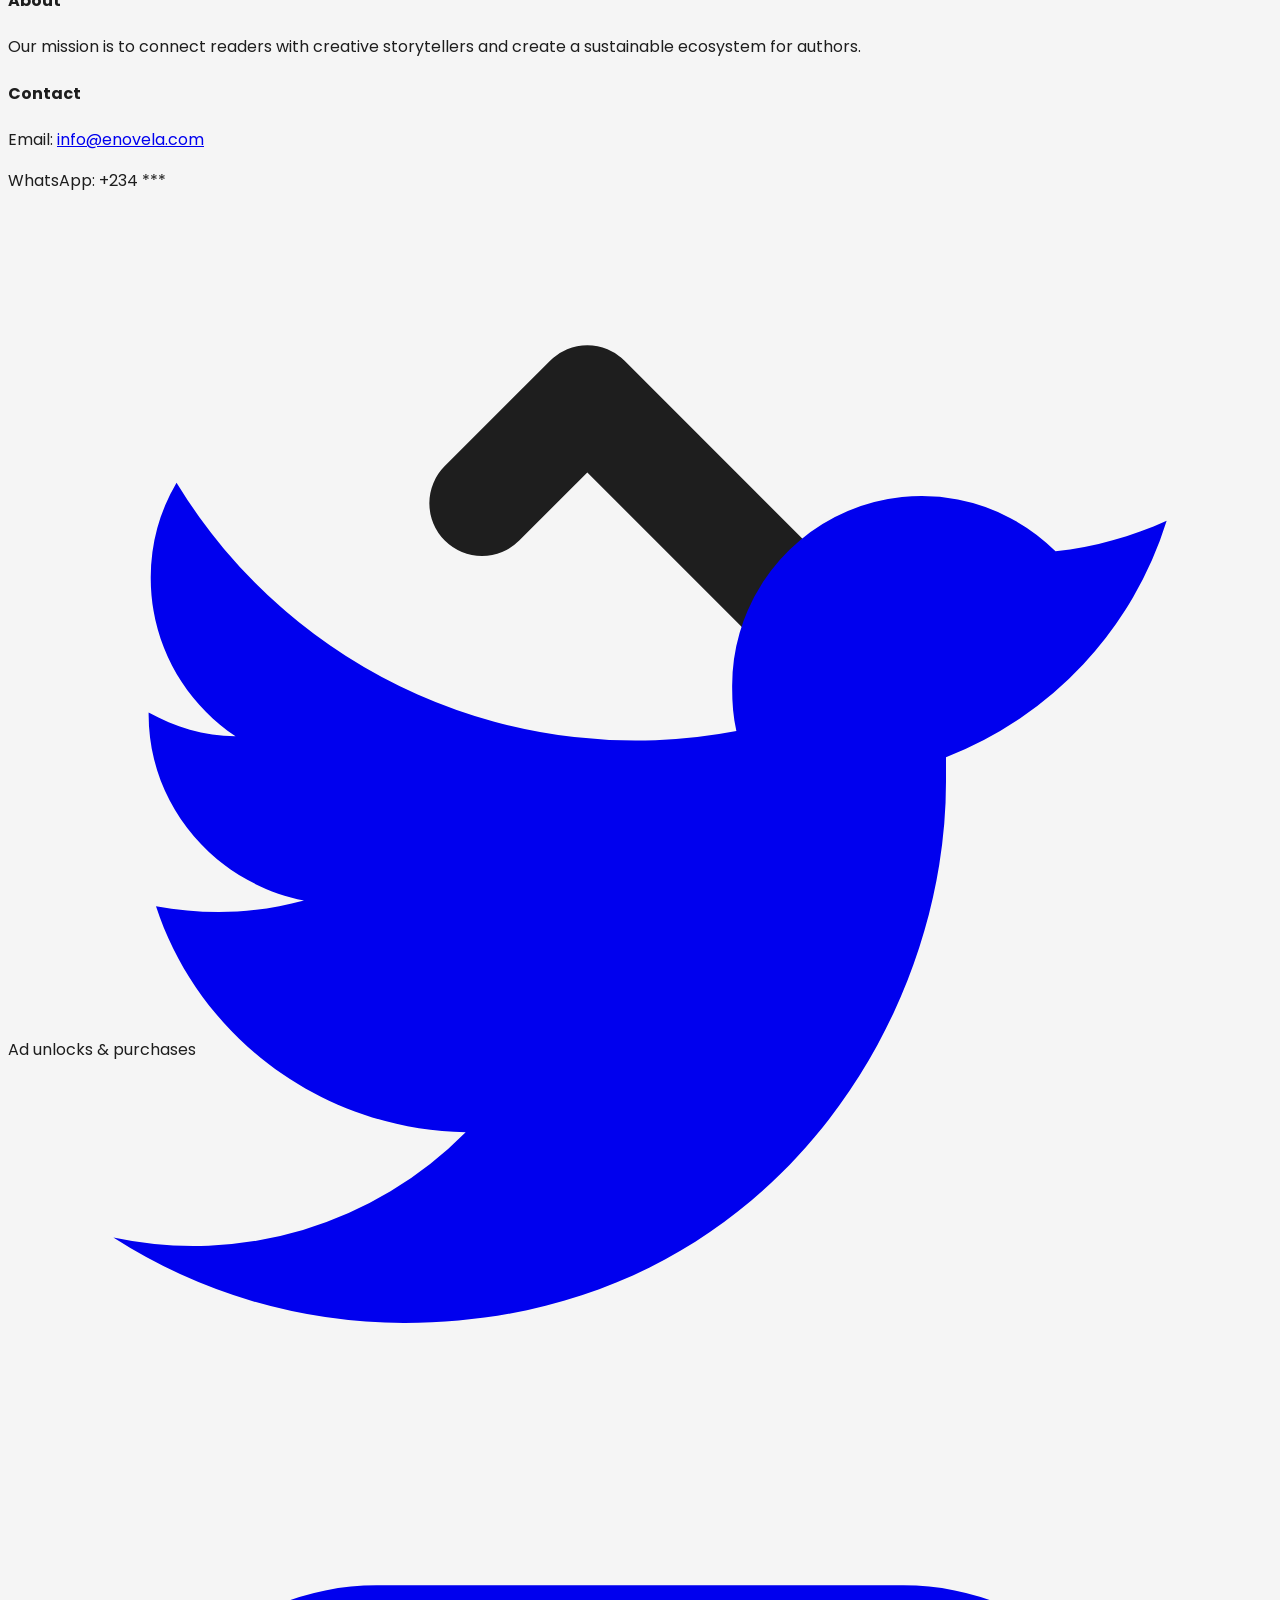
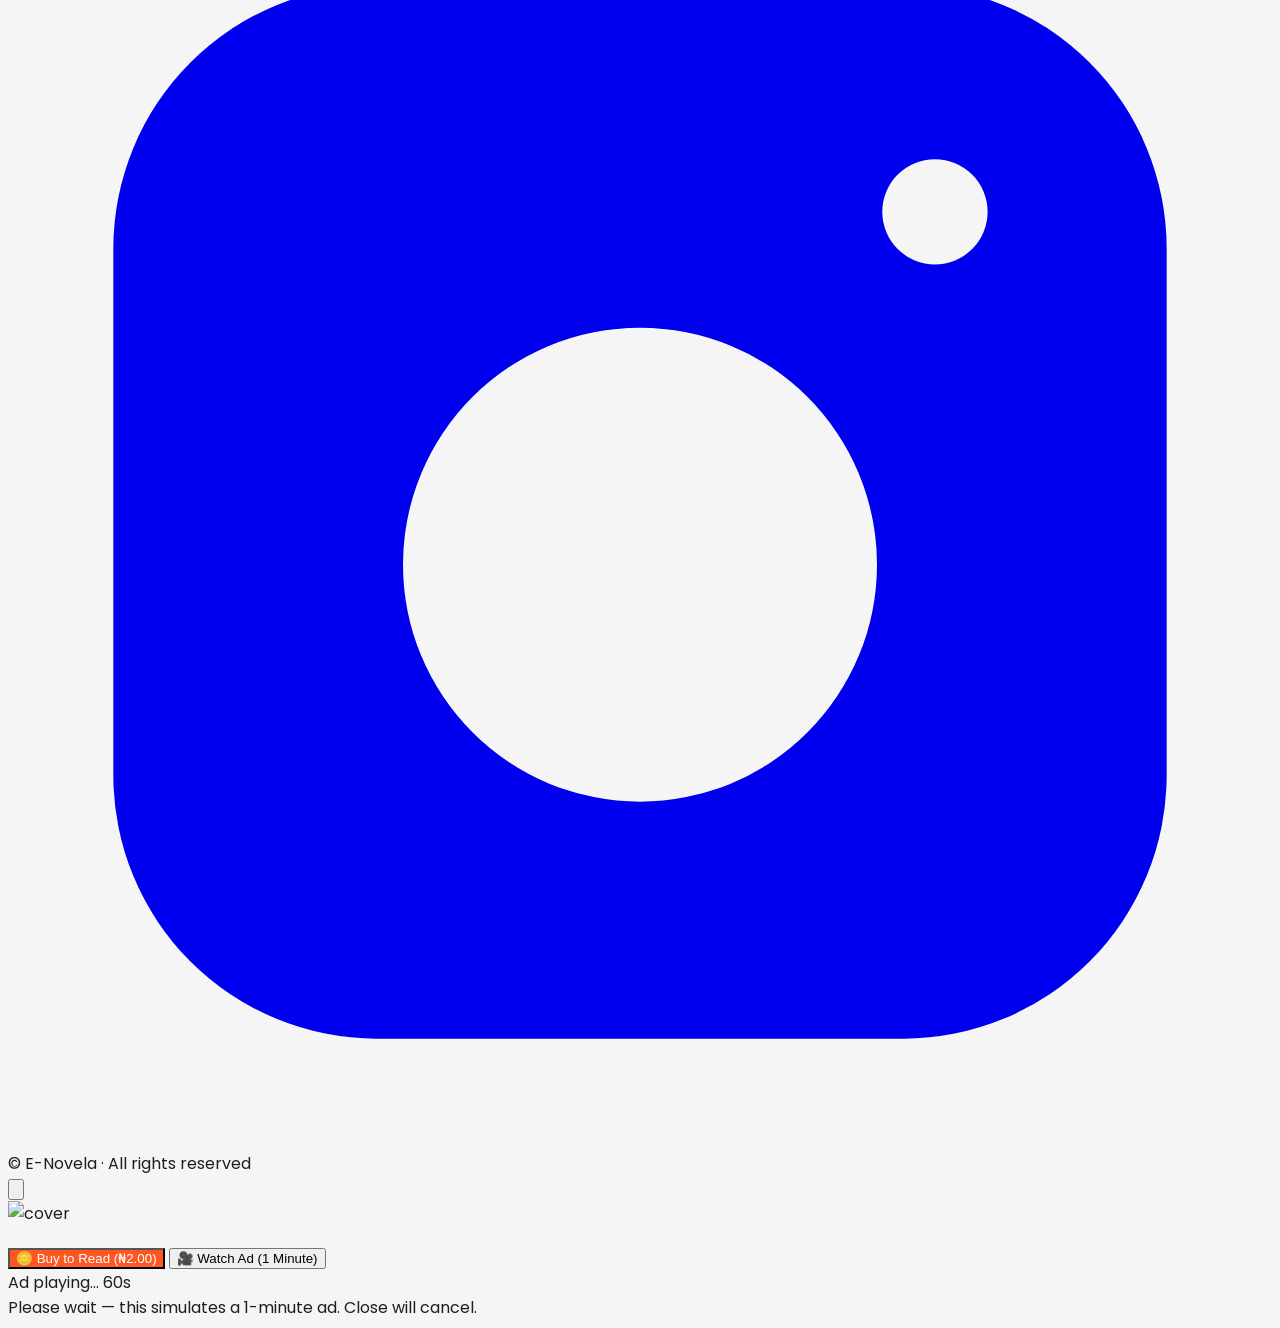
==== commit c5918723: "Add files via upload" ====
--- a/index.html
+++ b/index.html
@@ -26,7 +26,7 @@
           </div>
           <div class="hidden md:flex items-center ml-6 gap-4 text-sm text-slate-700">
             <a href="#home" class="hover:underline">Home</a>
-            <a href="#library" class="hover:underline">Library</a>
+            <a href="library.html" class="hover:underline">Library</a>
             <a href="#become" class="hover:underline">Become a Writer</a>
           </div>
         </div>
@@ -51,7 +51,7 @@
           </div>
 
           <!-- mobile menu -->
-          <button id="mobileMenuBtn" class="md:hidden p-2">
+          <button id="mobileMenuBtn" class="md:hidden p-2" aria-label="Open menu">
             <svg xmlns="http://www.w3.org/2000/svg" class="h-6 w-6 text-slate-700" fill="none" viewBox="0 0 24 24" stroke="currentColor">
               <path stroke-linecap="round" stroke-linejoin="round" stroke-width="2" d="M4 8h16M4 16h16" />
             </svg>
@@ -60,6 +60,30 @@
       </nav>
     </div>
   </header>
+
+  <!-- Mobile menu backdrop + drawer -->
+  <div id="mobileBackdrop" class="mobile-menu-backdrop" tabindex="-1"></div>
+  <aside id="mobileMenu" class="mobile-menu" aria-hidden="true" role="dialog" aria-label="Mobile navigation">
+    <div class="flex items-center justify-between mb-4">
+      <div class="inline-flex items-center gap-3">
+        <div class="w-10 h-10 rounded-md flex items-center justify-center bg-gradient-to-tr from-orange-400 to-orange-600 text-white font-bold">E</div>
+        <div class="text-lg font-semibold">E-Novela</div>
+      </div>
+      <button id="closeMobile" class="close-mobile" aria-label="Close menu">✕</button>
+    </div>
+
+    <nav>
+      <a href="index.html#home" class="mobile-link">Home</a>
+      <a href="library.html" class="mobile-link">Library</a>
+      <a href="index.html#become" class="mobile-link">Become a Writer</a>
+      <a href="mailto:info@enovela.com" class="mobile-link">Contact</a>
+    </nav>
+
+    <div class="mobile-cta">
+      <a href="#" class="btn-outline">Login</a>
+      <a href="#" class="btn-primary">Sign up</a>
+    </div>
+  </aside>
 
   <main id="home" class="pt-28">
 
@@ -93,27 +117,53 @@
       </div>
     </section>
 
-    <!-- TRENDING -->
-    <section id="library" class="max-w-7xl mx-auto px-6 mt-12">
-      <div class="flex items-center justify-between mb-4">
-        <h2 class="text-xl font-semibold">🔥 Trending Novels</h2>
-        <a href="#library" class="text-sm text-slate-600">See all</a>
-      </div>
-
-      <div id="trendingRow" class="flex gap-4 overflow-x-auto thin-scroll py-2">
-        <!-- cards injected by JS -->
-      </div>
-    </section>
-
-    <!-- RECOMMENDED -->
+    <!-- EXPLORE BY GENRE (replaces Trending & Recommended) -->
     <section class="max-w-7xl mx-auto px-6 mt-12">
-      <div class="flex items-center justify-between mb-4">
-        <h2 class="text-xl font-semibold">Recommended For You</h2>
-        <p class="text-sm text-slate-500">Based on your favorite genres</p>
-      </div>
-
-      <div id="recommendedGrid" class="grid grid-cols-1 sm:grid-cols-2 md:grid-cols-3 gap-6">
-        <!-- injected by JS -->
+      <div class="text-center">
+        <p class="text-sm text-slate-600">Find the perfect story that matches your mood ❤️🔥😂👻</p>
+        <h2 class="text-2xl font-semibold mt-2" style="padding-top: 2%;">Explore by Genre</h2>
+      </div>
+
+      <div class="mt-6 genres-section">
+        <!-- On mobile this will be a horizontal scroller; on desktop it becomes a grid -->
+        <div class="genres-grid thin-scroll">
+
+          <a href="library.html" class="genre-card" style="--card-color: #E53935;">
+            <span class="genre-emoji">⚔️</span>
+            <span class="genre-name">All</span>
+          </a>
+
+
+          <a href="genre.html?category=Love" class="genre-card" style="--card-color: var(--orange);">
+            <span class="genre-emoji">❤️</span>
+            <span class="genre-name">Love Stories</span>
+          </a>
+
+          <a href="genre.html?category=Sad" class="genre-card" style="--card-color: var(--purple);">
+            <span class="genre-emoji">😢</span>
+            <span class="genre-name">Sad Stories</span>
+          </a>
+
+          <a href="genre.html?category=Action" class="genre-card" style="--card-color: #E53935;">
+            <span class="genre-emoji">⚔️</span>
+            <span class="genre-name">Action</span>
+          </a>
+
+          <a href="genre.html?category=Horror" class="genre-card" style="--card-color: var(--dark);">
+            <span class="genre-emoji">👻</span>
+            <span class="genre-name">Horror</span>
+          </a>
+
+          <a href="genre.html?category=Comedy" class="genre-card" style="--card-color: var(--green);">
+            <span class="genre-emoji">😂</span>
+            <span class="genre-name">Comedy</span>
+          </a>
+
+          <a href="genre.html?category=Drama" class="genre-card" style="--card-color: #3F51B5;">
+            <span class="genre-emoji">🎭</span>
+            <span class="genre-name">Drama</span>
+          </a>
+        </div>
       </div>
     </section>
 
@@ -484,9 +534,36 @@
     });
 
     // mobile menu button - simple
-    el('mobileMenuBtn').addEventListener('click', ()=>{
-      alert('Mobile menu — add navigation links here.');
-    });
+    // mobile menu toggle logic
+    const mobileMenuBtn = el('mobileMenuBtn');
+    const mobileMenu = el('mobileMenu');
+    const mobileBackdrop = el('mobileBackdrop');
+    const closeMobile = el('closeMobile');
+
+    function openMobileMenu(){
+      mobileMenu.classList.add('open');
+      mobileBackdrop.classList.add('open');
+      mobileMenu.setAttribute('aria-hidden', 'false');
+      document.body.style.overflow = 'hidden';
+    }
+    function closeMobileMenu(){
+      mobileMenu.classList.remove('open');
+      mobileBackdrop.classList.remove('open');
+      mobileMenu.setAttribute('aria-hidden', 'true');
+      document.body.style.overflow = '';
+    }
+
+    mobileMenuBtn.addEventListener('click', openMobileMenu);
+    closeMobile.addEventListener('click', closeMobileMenu);
+    mobileBackdrop.addEventListener('click', closeMobileMenu);
+
+    // close when selecting any mobile link
+    document.querySelectorAll('.mobile-link').forEach(a => a.addEventListener('click', ()=>{
+      closeMobileMenu();
+    }));
+
+    // close on ESC
+    document.addEventListener('keydown', (e)=>{ if(e.key === 'Escape') closeMobileMenu(); });
 
     // basic search hook (non-functional placeholder)
     el('search').addEventListener('input', (e)=>{
--- a/styles.css
+++ b/styles.css
@@ -25,3 +25,54 @@
     .thin-scroll { scrollbar-width: thin; -ms-overflow-style: none; }
     .thin-scroll::-webkit-scrollbar { height: 8px; }
     .thin-scroll::-webkit-scrollbar-thumb { background: rgba(0,0,0,0.12); border-radius: 999px; }
+    /* Mobile menu styles */
+    .mobile-menu-backdrop { position: fixed; inset: 0; background: rgba(0,0,0,0.45); display: none; z-index: 50; }
+    .mobile-menu { position: fixed; right: 0; top: 0; height: 100%; width: 80%; max-width: 320px; background: white; transform: translateX(110%); transition: transform 280ms cubic-bezier(.2,.9,.2,1); z-index: 60; box-shadow: -6px 0 24px rgba(0,0,0,0.12); padding: 1.25rem; }
+    .mobile-menu.open { transform: translateX(0%); }
+    .mobile-menu-backdrop.open { display: block; }
+    .mobile-menu .close-mobile { background: transparent; border: none; padding: 0.25rem; font-size: 1.2rem; }
+    .mobile-menu nav a { display: block; padding: 0.8rem 0.25rem; color: var(--dark); text-decoration: none; font-weight: 600; border-bottom: 1px solid rgba(0,0,0,0.03); }
+    .mobile-menu nav a:hover { color: var(--orange); }
+    .mobile-menu .mobile-cta { margin-top: 1rem; display: flex; gap: 0.5rem; }
+    .mobile-menu .mobile-cta a, .mobile-menu .mobile-cta button { flex: 1; padding: 0.55rem 0.75rem; border-radius: 999px; border: none; text-align: center; }
+    .mobile-menu .mobile-cta .btn-outline { background: transparent; border: 1px solid rgba(0,0,0,0.06); }
+    .mobile-menu .mobile-cta .btn-primary { background: var(--orange); color: white; }
+
+    @media (min-width: 768px){
+      .mobile-menu-backdrop, .mobile-menu { display: none !important; }
+    }
+
+    /* --- Genre cards / Explore by Genre --- */
+    .genres-section { margin-top: 0.5rem; }
+    .genres-grid { display: flex; gap: 1rem; overflow-x: auto; padding: 0.5rem 0.25rem; }
+    .genre-card {
+      --card-bg: white;
+      display: inline-flex;
+      align-items: center;
+      gap: 0.75rem;
+      min-width: 160px;
+      padding: 0.85rem 1rem;
+      background: var(--card-bg);
+      border-radius: 12px;
+      text-decoration: none;
+      color: var(--dark);
+      box-shadow: 0 6px 14px rgba(30,30,30,0.06);
+      transition: transform 180ms ease, box-shadow 180ms ease;
+      border: 1px solid rgba(30,30,30,0.04);
+    }
+    .genre-card:hover { transform: translateY(-4px) scale(1.03); box-shadow: 0 12px 30px rgba(30,30,30,0.12); }
+    .genre-emoji { display: inline-flex; align-items: center; justify-content: center; width: 38px; height: 38px; border-radius: 10px; font-size: 18px; background: var(--card-color); color: white; box-shadow: 0 4px 12px rgba(0,0,0,0.08); }
+    .genre-name { font-weight: 600; }
+
+    /* Desktop: switch to a grid layout */
+    @media (min-width: 768px){
+      .genres-grid { display: grid; grid-template-columns: repeat(auto-fit, minmax(220px, 1fr)); gap: 1rem; overflow: visible; }
+      .genre-card { min-width: 0; }
+    }
+
+    /* Make horizontal scrolling neat on mobile */
+    .genres-grid::-webkit-scrollbar { height: 8px; }
+    .genres-grid::-webkit-scrollbar-thumb { background: rgba(0,0,0,0.08); border-radius: 999px; }
+
+    /* small accessibility: focus state */
+    .genre-card:focus { outline: 3px solid rgba(103,58,183,0.12); outline-offset: 2px; }
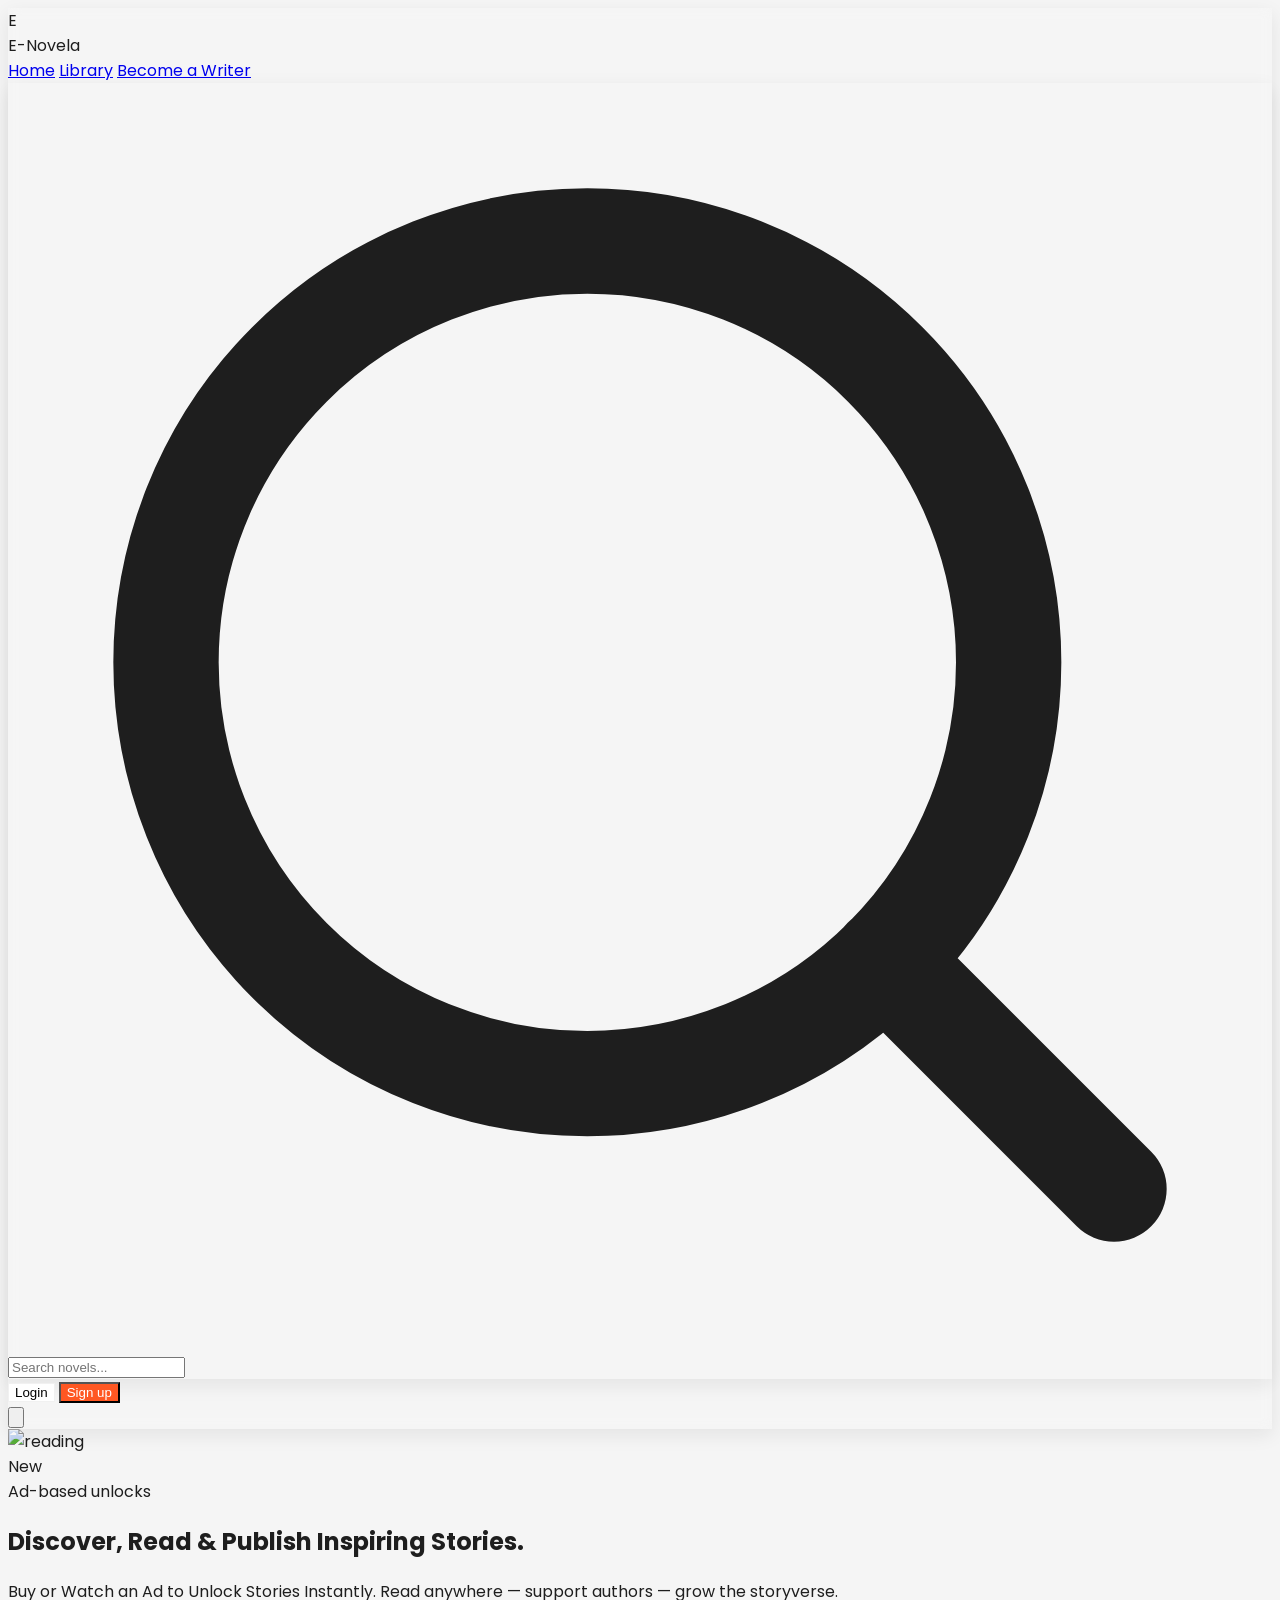
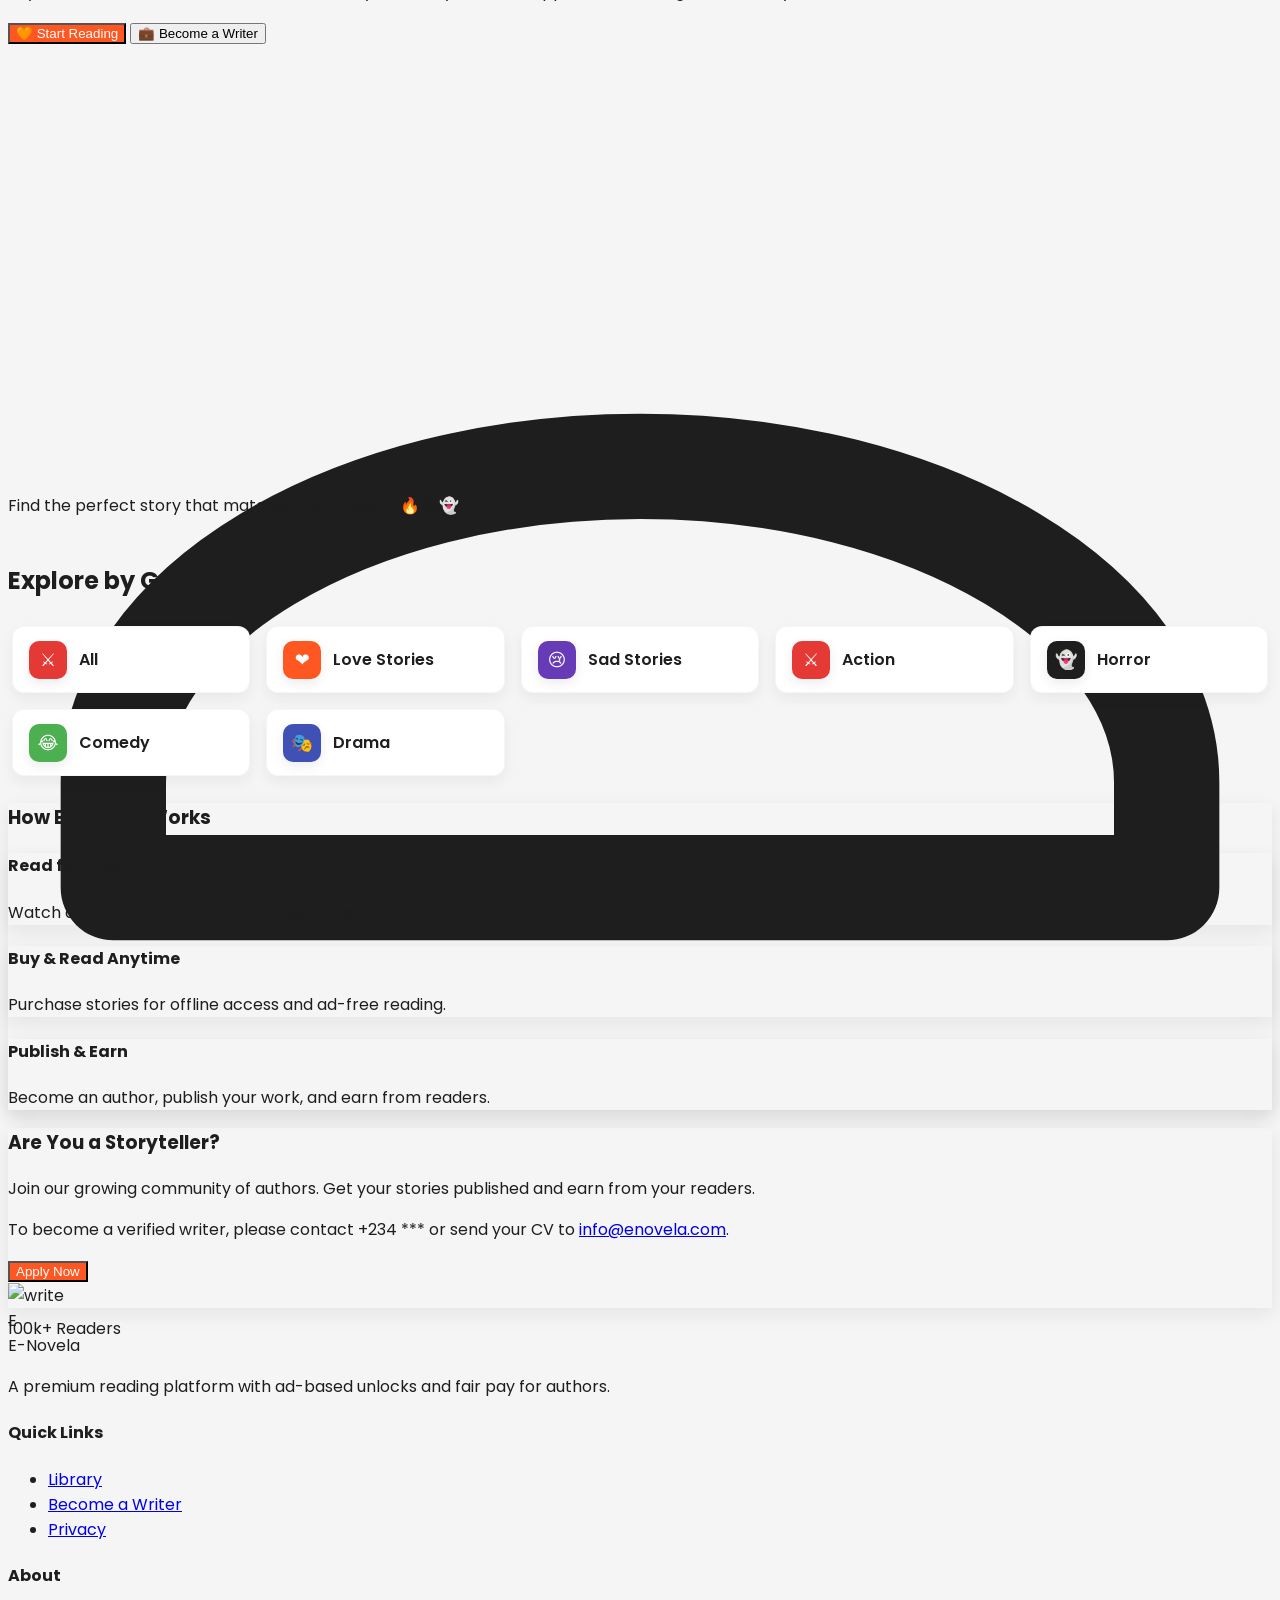
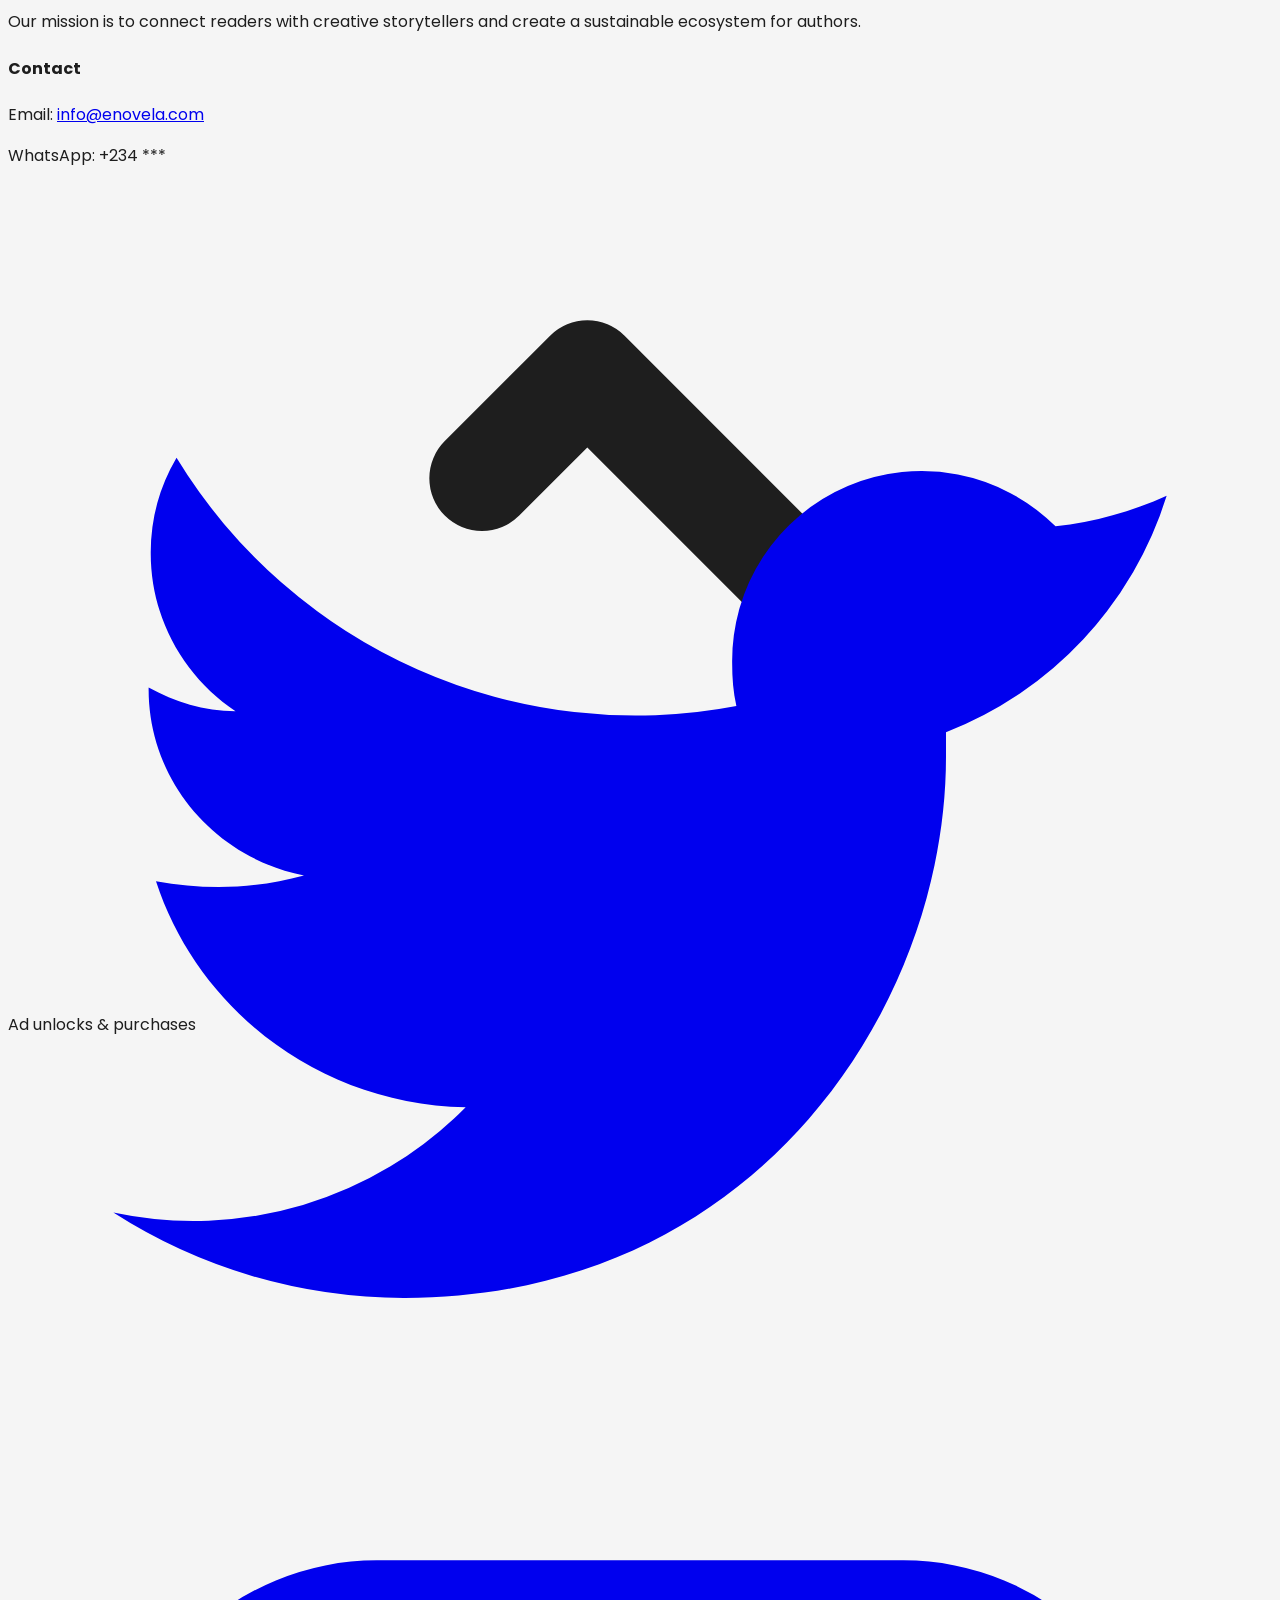
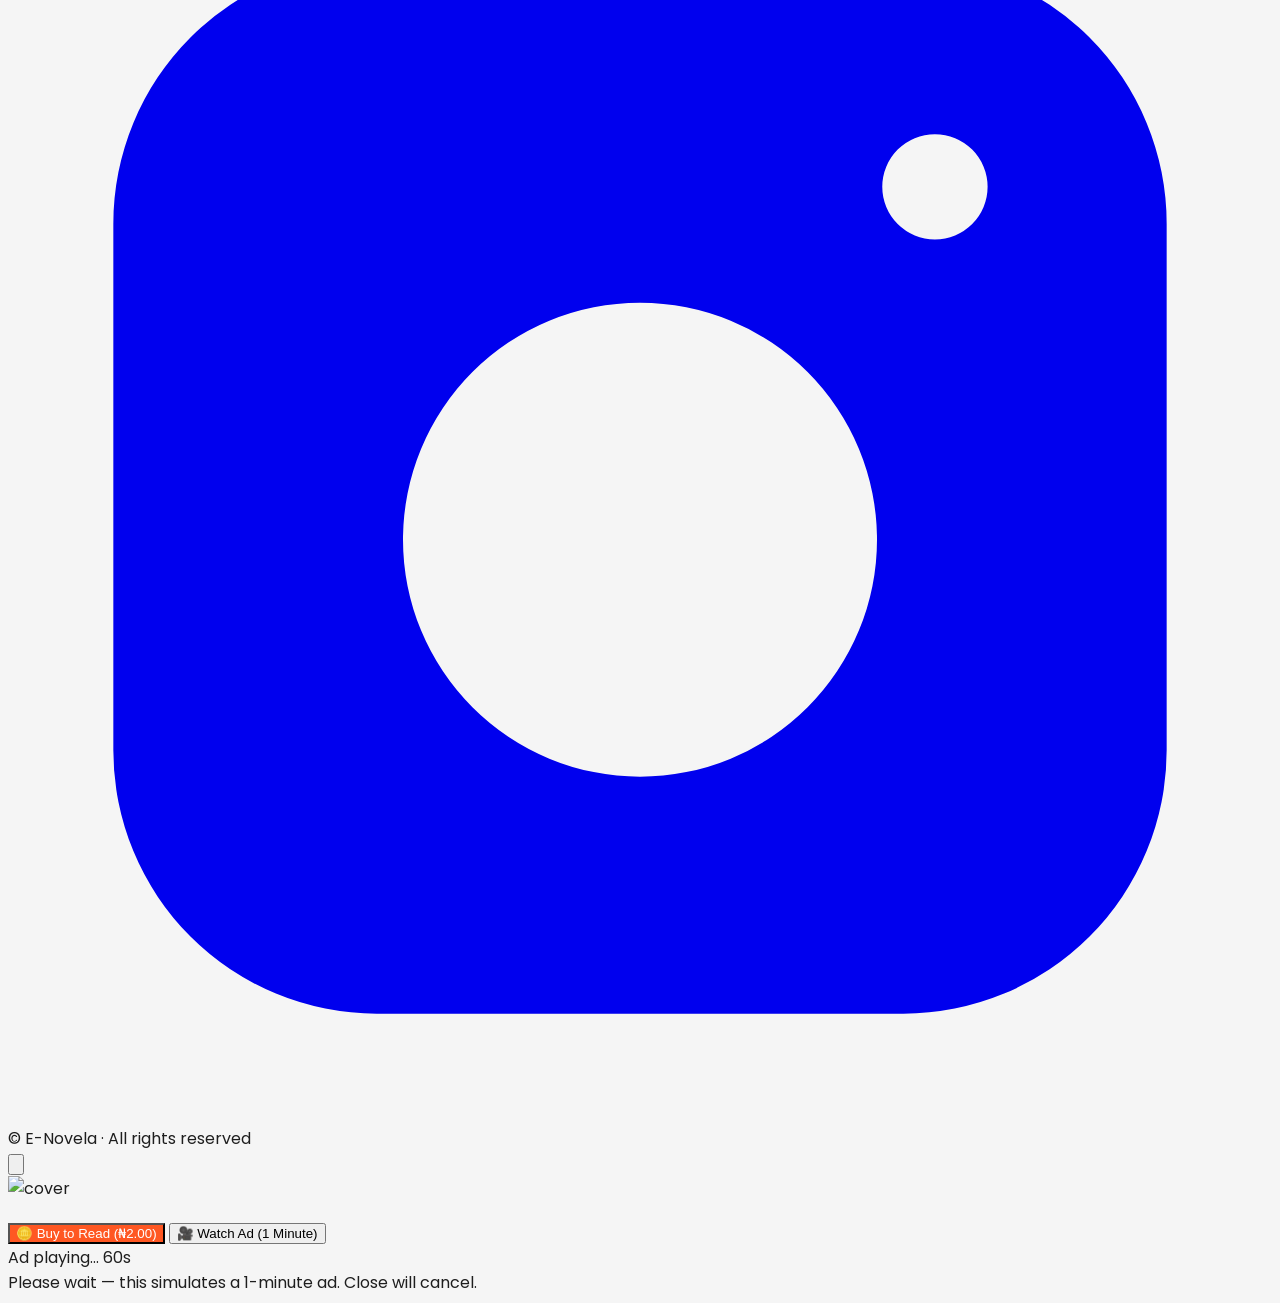
==== commit 04d7d781: "Add files via upload" ====
--- a/index.html
+++ b/index.html
@@ -27,7 +27,7 @@
           <div class="hidden md:flex items-center ml-6 gap-4 text-sm text-slate-700">
             <a href="#home" class="hover:underline">Home</a>
             <a href="library.html" class="hover:underline">Library</a>
-            <a href="#become" class="hover:underline">Become a Writer</a>
+            <a href="apply.html" class="hover:underline">Become a Writer</a>
           </div>
         </div>
 
@@ -40,10 +40,10 @@
             <input id="search" placeholder="Search novels..." class="outline-none text-sm" />
           </div>
 
-          <div class="hidden md:flex items-center gap-3">
+          <!-- <div class="hidden md:flex items-center gap-3">
             <a href="#library" class="text-sm text-slate-600 hover:text-slate-800">Library</a>
             <a href="#become" class="text-sm text-slate-600 hover:text-slate-800">Become a Writer</a>
-          </div>
+          </div> -->
 
           <div class="flex items-center gap-2">
             <button id="loginBtn" class="px-4 py-2 rounded-full btn-outline text-sm hidden md:inline">Login</button>
@@ -75,7 +75,7 @@
     <nav>
       <a href="index.html#home" class="mobile-link">Home</a>
       <a href="library.html" class="mobile-link">Library</a>
-      <a href="index.html#become" class="mobile-link">Become a Writer</a>
+      <a href="apply.html" class="mobile-link">Become a Writer</a>
       <a href="mailto:info@enovela.com" class="mobile-link">Contact</a>
     </nav>
 
@@ -196,12 +196,12 @@
           <p class="mt-3 text-slate-600">Join our growing community of authors. Get your stories published and earn from your readers.</p>
           <p class="mt-3 text-sm text-slate-500">To become a verified writer, please contact +234 *** or send your CV to <a href="mailto:info@enovela.com" class="text-slate-700 underline">info@enovela.com</a>.</p>
           <div class="mt-4">
-            <button id="applyNow" class="px-5 py-3 rounded-full btn-primary">Apply Now</button>
+           <a href="apply.html"><button id="" class="px-5 py-3 rounded-full btn-primary">Apply Now</button></a> 
           </div>
         </div>
 
         <div class="w-full md:w-1/3">
-          <img src="https://images.unsplash.com/photo-1519681393784-d120267933ba?q=80&w=800&auto=format&fit=crop&ixlib=rb-4.0.3&s=03f52bd9a5f0f4cfa3d5e0b4ee3a3fbe" alt="write" class="w-full rounded-xl object-cover h-48"/>
+          <img src="https://encrypted-tbn0.gstatic.com/images?q=tbn:ANd9GcQhjC330xaS4xaO9lV6BuwJV5O7Z4is0eot6g&s" alt="write" class="w-full rounded-xl object-cover h-48"/>
         </div>
       </div>
     </section>
